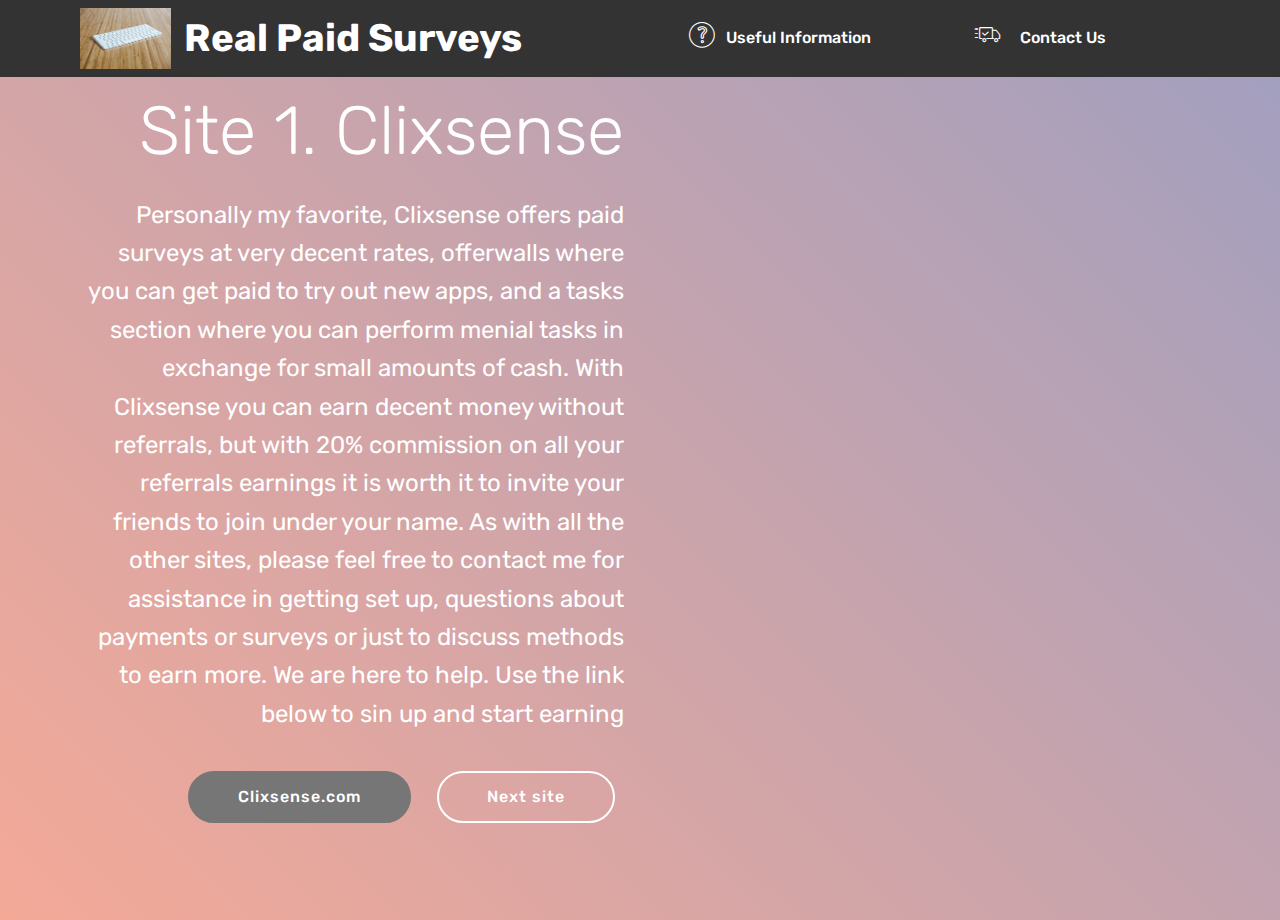
==== page1.html @ d8ac51ca "create github pages" ====
<!DOCTYPE html>
<html>
<head>
  <!-- Site made with Mobirise Website Builder v4.3.5, https://mobirise.com -->
  <meta charset="UTF-8">
  <meta http-equiv="X-UA-Compatible" content="IE=edge">
  <meta name="generator" content="Mobirise v4.3.5, mobirise.com">
  <meta name="viewport" content="width=device-width, initial-scale=1">
  <link rel="shortcut icon" href="assets/images/mbr-1620x1080.jpg" type="image/x-icon">
  <meta name="description" content="Website Builder Description">
  <title>Site1</title>
  <link rel="stylesheet" href="assets/web/assets/mobirise-icons/mobirise-icons.css">
  <link rel="stylesheet" href="assets/tether/tether.min.css">
  <link rel="stylesheet" href="assets/bootstrap/css/bootstrap.min.css">
  <link rel="stylesheet" href="assets/bootstrap/css/bootstrap-grid.min.css">
  <link rel="stylesheet" href="assets/bootstrap/css/bootstrap-reboot.min.css">
  <link rel="stylesheet" href="assets/dropdown/css/style.css">
  <link rel="stylesheet" href="assets/theme/css/style.css">
  <link rel="stylesheet" href="assets/mobirise/css/mbr-additional.css" type="text/css">
  
  
  
</head>
<body>
<section class="menu cid-qz71hU6ojI" once="menu" id="menu1-3" data-rv-view="100">

    

    <nav class="navbar navbar-expand beta-menu navbar-dropdown align-items-center navbar-fixed-top navbar-toggleable-sm">
        <button class="navbar-toggler navbar-toggler-right" type="button" data-toggle="collapse" data-target="#navbarSupportedContent" aria-controls="navbarSupportedContent" aria-expanded="false" aria-label="Toggle navigation">
            <div class="hamburger">
                <span></span>
                <span></span>
                <span></span>
                <span></span>
            </div>
        </button>
        <div class="menu-logo">
            <div class="navbar-brand">
                <span class="navbar-logo">
                    <a href="https://mobirise.com">
                         <img src="assets/images/mbr-1620x1080.jpg" alt="Mobirise" title="" media-simple="true" style="height: 3.8rem;">
                    </a>
                </span>
                <span class="navbar-caption-wrap"><a class="navbar-caption text-white display-2" href="index.html">Real Paid Surveys</a></span>
            </div>
        </div>
        <div class="collapse navbar-collapse" id="navbarSupportedContent">
            <ul class="navbar-nav nav-dropdown nav-right" data-app-modern-menu="true"><li class="nav-item">
                    <a class="nav-link link text-white display-4" href="page5.html"><span class="mbri-question mbr-iconfont mbr-iconfont-btn"></span>Useful Information &nbsp; &nbsp; &nbsp; &nbsp; &nbsp; &nbsp; &nbsp; &nbsp; &nbsp; &nbsp;&nbsp;</a>
                </li><li class="nav-item">
                    <a class="nav-link link text-white display-4" href="mailto:oschmancoin@gmail.com"><span class="mbri-delivery mbr-iconfont mbr-iconfont-btn"></span>
                        &nbsp;Contact Us &nbsp; &nbsp; &nbsp; &nbsp; &nbsp; &nbsp; &nbsp; &nbsp; &nbsp; &nbsp;&nbsp;</a>
                </li></ul>
            
        </div>
    </nav>
</section>

<section class="engine"><a href="https://mobirise.co/f">free bootstrap builder</a></section><section class="header7 cid-qAvU89FDpm" id="header7-4" data-rv-view="102">

    

    

    <div class="container">
        <div class="media-container-row">

            <div class="media-content align-right">
                <h1 class="mbr-section-title mbr-white pb-3 mbr-fonts-style display-1">Site 1. Clixsense</h1>
                <div class="mbr-section-text mbr-white pb-3">
                    <p class="mbr-text mbr-fonts-style display-5">Personally my favorite, Clixsense offers paid surveys at very decent rates, offerwalls where you can get paid to try out new apps, and a tasks section where you can perform menial tasks in exchange for small amounts of cash. With Clixsense you can earn decent money without referrals, but with 20% commission on all your referrals earnings it is worth it to invite your friends to join under your name. As with all the other sites, please feel free to contact me for assistance in getting set up, questions about payments or surveys or just to discuss methods to earn more. We are here to help. Use the link below to sin up and start earning</p>
                </div>
                <div class="mbr-section-btn"><a class="btn btn-md btn-primary display-4" href="https://www.clixsense.com/?9912622" target="_blank">Clixsense.com</a>
                        <a class="btn btn-md btn-white-outline display-4" href="page2.html">Next site</a></div>
            </div>

            <div class="mbr-figure" style="width: 100%;"><iframe class="mbr-embedded-video" src="https://www.youtube.com/embed/hj8izSjGDuo?rel=0&amp;amp;showinfo=0&amp;autoplay=0&amp;loop=0" width="1280" height="720" frameborder="0" allowfullscreen></iframe></div>

        </div>
    </div>
</section>


  <script src="assets/web/assets/jquery/jquery.min.js"></script>
  <script src="assets/popper/popper.min.js"></script>
  <script src="assets/tether/tether.min.js"></script>
  <script src="assets/bootstrap/js/bootstrap.min.js"></script>
  <script src="assets/smooth-scroll/smooth-scroll.js"></script>
  <script src="assets/dropdown/js/script.min.js"></script>
  <script src="assets/touch-swipe/jquery.touch-swipe.min.js"></script>
  <script src="assets/theme/js/script.js"></script>
  
  
</body>
</html>
---- assets/web/assets/mobirise-icons/mobirise-icons.css ----
@font-face {
  font-family: 'MobiriseIcons';
  src:  url('mobirise-icons.eot?spat4u');
  src:  url('mobirise-icons.eot?spat4u#iefix') format('embedded-opentype'),
    url('mobirise-icons.ttf?spat4u') format('truetype'),
    url('mobirise-icons.woff?spat4u') format('woff'),
    url('mobirise-icons.svg?spat4u#MobiriseIcons') format('svg');
  font-weight: normal;
  font-style: normal;
}

[class^="mbri-"], [class*=" mbri-"] {
  /* use !important to prevent issues with browser extensions that change fonts */
  font-family: MobiriseIcons !important;
  speak: none;
  font-style: normal;
  font-weight: normal;
  font-variant: normal;
  text-transform: none;
  line-height: 1;

  /* Better Font Rendering =========== */
  -webkit-font-smoothing: antialiased;
  -moz-osx-font-smoothing: grayscale;
}

.mbri-add-submenu:before {
  content: "\e900";
}
.mbri-alert:before {
  content: "\e901";
}
.mbri-align-center:before {
  content: "\e902";
}
.mbri-align-justify:before {
  content: "\e903";
}
.mbri-align-left:before {
  content: "\e904";
}
.mbri-align-right:before {
  content: "\e905";
}
.mbri-android:before {
  content: "\e906";
}
.mbri-apple:before {
  content: "\e907";
}
.mbri-arrow-down:before {
  content: "\e908";
}
.mbri-arrow-next:before {
  content: "\e909";
}
.mbri-arrow-prev:before {
  content: "\e90a";
}
.mbri-arrow-up:before {
  content: "\e90b";
}
.mbri-bold:before {
  content: "\e90c";
}
.mbri-bookmark:before {
  content: "\e90d";
}
.mbri-bootstrap:before {
  content: "\e90e";
}
.mbri-briefcase:before {
  content: "\e90f";
}
.mbri-browse:before {
  content: "\e910";
}
.mbri-bulleted-list:before {
  content: "\e911";
}
.mbri-calendar:before {
  content: "\e912";
}
.mbri-camera:before {
  content: "\e913";
}
.mbri-cart-add:before {
  content: "\e914";
}
.mbri-cart-full:before {
  content: "\e915";
}
.mbri-cash:before {
  content: "\e916";
}
.mbri-change-style:before {
  content: "\e917";
}
.mbri-chat:before {
  content: "\e918";
}
.mbri-clock:before {
  content: "\e919";
}
.mbri-close:before {
  content: "\e91a";
}
.mbri-cloud:before {
  content: "\e91b";
}
.mbri-code:before {
  content: "\e91c";
}
.mbri-contact-form:before {
  content: "\e91d";
}
.mbri-credit-card:before {
  content: "\e91e";
}
.mbri-cursor-click:before {
  content: "\e91f";
}
.mbri-cust-feedback:before {
  content: "\e920";
}
.mbri-database:before {
  content: "\e921";
}
.mbri-delivery:before {
  content: "\e922";
}
.mbri-desktop:before {
  content: "\e923";
}
.mbri-devices:before {
  content: "\e924";
}
.mbri-down:before {
  content: "\e925";
}
.mbri-download:before {
  content: "\e989";
}
.mbri-drag-n-drop:before {
  content: "\e927";
}
.mbri-drag-n-drop2:before {
  content: "\e928";
}
.mbri-edit:before {
  content: "\e929";
}
.mbri-edit2:before {
  content: "\e92a";
}
.mbri-error:before {
  content: "\e92b";
}
.mbri-extension:before {
  content: "\e92c";
}
.mbri-features:before {
  content: "\e92d";
}
.mbri-file:before {
  content: "\e92e";
}
.mbri-flag:before {
  content: "\e92f";
}
.mbri-folder:before {
  content: "\e930";
}
.mbri-gift:before {
  content: "\e931";
}
.mbri-github:before {
  content: "\e932";
}
.mbri-globe:before {
  content: "\e933";
}
.mbri-globe-2:before {
  content: "\e934";
}
.mbri-growing-chart:before {
  content: "\e935";
}
.mbri-hearth:before {
  content: "\e936";
}
.mbri-help:before {
  content: "\e937";
}
.mbri-home:before {
  content: "\e938";
}
.mbri-hot-cup:before {
  content: "\e939";
}
.mbri-idea:before {
  content: "\e93a";
}
.mbri-image-gallery:before {
  content: "\e93b";
}
.mbri-image-slider:before {
  content: "\e93c";
}
.mbri-info:before {
  content: "\e93d";
}
.mbri-italic:before {
  content: "\e93e";
}
.mbri-key:before {
  content: "\e93f";
}
.mbri-laptop:before {
  content: "\e940";
}
.mbri-layers:before {
  content: "\e941";
}
.mbri-left-right:before {
  content: "\e942";
}
.mbri-left:before {
  content: "\e943";
}
.mbri-letter:before {
  content: "\e944";
}
.mbri-like:before {
  content: "\e945";
}
.mbri-link:before {
  content: "\e946";
}
.mbri-lock:before {
  content: "\e947";
}
.mbri-login:before {
  content: "\e948";
}
.mbri-logout:before {
  content: "\e949";
}
.mbri-magic-stick:before {
  content: "\e94a";
}
.mbri-map-pin:before {
  content: "\e94b";
}
.mbri-menu:before {
  content: "\e94c";
}
.mbri-mobile:before {
  content: "\e94d";
}
.mbri-mobile2:before {
  content: "\e94e";
}
.mbri-mobirise:before {
  content: "\e94f";
}
.mbri-more-horizontal:before {
  content: "\e950";
}
.mbri-more-vertical:before {
  content: "\e951";
}
.mbri-music:before {
  content: "\e952";
}
.mbri-new-file:before {
  content: "\e953";
}
.mbri-numbered-list:before {
  content: "\e954";
}
.mbri-opened-folder:before {
  content: "\e955";
}
.mbri-pages:before {
  content: "\e956";
}
.mbri-paper-plane:before {
  content: "\e957";
}
.mbri-paperclip:before {
  content: "\e958";
}
.mbri-photo:before {
  content: "\e959";
}
.mbri-photos:before {
  content: "\e95a";
}
.mbri-pin:before {
  content: "\e95b";
}
.mbri-play:before {
  content: "\e95c";
}
.mbri-plus:before {
  content: "\e95d";
}
.mbri-preview:before {
  content: "\e95e";
}
.mbri-print:before {
  content: "\e95f";
}
.mbri-protect:before {
  content: "\e960";
}
.mbri-question:before {
  content: "\e961";
}
.mbri-quote-left:before {
  content: "\e962";
}
.mbri-quote-right:before {
  content: "\e963";
}
.mbri-refresh:before {
  content: "\e964";
}
.mbri-responsive:before {
  content: "\e965";
}
.mbri-right:before {
  content: "\e966";
}
.mbri-rocket:before {
  content: "\e967";
}
.mbri-sad-face:before {
  content: "\e968";
}
.mbri-sale:before {
  content: "\e969";
}
.mbri-save:before {
  content: "\e96a";
}
.mbri-search:before {
  content: "\e96b";
}
.mbri-setting:before {
  content: "\e96c";
}
.mbri-setting2:before {
  content: "\e96d";
}
.mbri-setting3:before {
  content: "\e96e";
}
.mbri-share:before {
  content: "\e96f";
}
.mbri-shopping-bag:before {
  content: "\e970";
}
.mbri-shopping-basket:before {
  content: "\e971";
}
.mbri-shopping-cart:before {
  content: "\e972";
}
.mbri-sites:before {
  content: "\e973";
}
.mbri-smile-face:before {
  content: "\e974";
}
.mbri-speed:before {
  content: "\e975";
}
.mbri-star:before {
  content: "\e976";
}
.mbri-success:before {
  content: "\e977";
}
.mbri-sun:before {
  content: "\e978";
}
.mbri-sun2:before {
  content: "\e979";
}
.mbri-tablet:before {
  content: "\e97a";
}
.mbri-tablet-vertical:before {
  content: "\e97b";
}
.mbri-target:before {
  content: "\e97c";
}
.mbri-timer:before {
  content: "\e97d";
}
.mbri-to-ftp:before {
  content: "\e97e";
}
.mbri-to-local-drive:before {
  content: "\e97f";
}
.mbri-touch-swipe:before {
  content: "\e980";
}
.mbri-touch:before {
  content: "\e981";
}
.mbri-trash:before {
  content: "\e982";
}
.mbri-underline:before {
  content: "\e983";
}
.mbri-unlink:before {
  content: "\e984";
}
.mbri-unlock:before {
  content: "\e985";
}
.mbri-up-down:before {
  content: "\e986";
}
.mbri-up:before {
  content: "\e987";
}
.mbri-update:before {
  content: "\e988";
}
.mbri-upload:before {
 content: "\e926"; 
}
.mbri-user:before {
  content: "\e98a";
}
.mbri-user2:before {
  content: "\e98b";
}
.mbri-users:before {
  content: "\e98c";
}
.mbri-video:before {
  content: "\e98d";
}
.mbri-video-play:before {
  content: "\e98e";
}
.mbri-watch:before {
  content: "\e98f";
}
.mbri-website-theme:before {
  content: "\e990";
}
.mbri-wifi:before {
  content: "\e991";
}
.mbri-windows:before {
  content: "\e992";
}
.mbri-zoom-out:before {
  content: "\e993";
}
.mbri-redo:before {
  content: "\e994";
}
.mbri-undo:before {
  content: "\e995";
}
---- assets/dropdown/css/style.css ----
.navbar-dropdown {
  left: 0;
  padding: 0;
  position: absolute;
  right: 0;
  top: 0;
  transition: all 0.45s ease;
  z-index: 1030;
  background: #282828; }
  .navbar-dropdown .navbar-logo {
    margin-right: 0.8rem;
    transition: margin 0.3s ease-in-out;
    vertical-align: middle; }
    .navbar-dropdown .navbar-logo img {
      height: 3.125rem;
      transition: all 0.3s ease-in-out; }
    .navbar-dropdown .navbar-logo.mbr-iconfont {
      font-size: 3.125rem;
      line-height: 3.125rem; }
  .navbar-dropdown .navbar-caption {
    font-weight: 700;
    white-space: normal;
    vertical-align: -4px;
    line-height: 3.125rem !important; }
    .navbar-dropdown .navbar-caption, .navbar-dropdown .navbar-caption:hover {
      color: inherit;
      text-decoration: none; }
  .navbar-dropdown .mbr-iconfont + .navbar-caption {
    vertical-align: -1px; }
  .navbar-dropdown.navbar-fixed-top {
    position: fixed; }
  .navbar-dropdown .navbar-brand span {
    vertical-align: -4px; }
  .navbar-dropdown.bg-color.transparent {
    background: none; }
  .navbar-dropdown.navbar-short .navbar-brand {
    padding: 0.625rem 0; }
    .navbar-dropdown.navbar-short .navbar-brand span {
      vertical-align: -1px; }
  .navbar-dropdown.navbar-short .navbar-caption {
    line-height: 2.375rem !important;
    vertical-align: -2px; }
  .navbar-dropdown.navbar-short .navbar-logo {
    margin-right: 0.5rem; }
    .navbar-dropdown.navbar-short .navbar-logo img {
      height: 2.375rem; }
    .navbar-dropdown.navbar-short .navbar-logo.mbr-iconfont {
      font-size: 2.375rem;
      line-height: 2.375rem; }
  .navbar-dropdown.navbar-short .mbr-table-cell {
    height: 3.625rem; }
  .navbar-dropdown .navbar-close {
    left: 0.6875rem;
    position: fixed;
    top: 0.75rem;
    z-index: 1000; }
  .navbar-dropdown .hamburger-icon {
    content: "";
    display: inline-block;
    vertical-align: middle;
    width: 16px;
    -webkit-box-shadow: 0 -6px 0 1px #282828,0 0 0 1px #282828,0 6px 0 1px #282828;
    -moz-box-shadow: 0 -6px 0 1px #282828,0 0 0 1px #282828,0 6px 0 1px #282828;
    box-shadow: 0 -6px 0 1px #282828,0 0 0 1px #282828,0 6px 0 1px #282828; }

.dropdown-menu .dropdown-toggle[data-toggle="dropdown-submenu"]::after {
  border-bottom: 0.35em solid transparent;
  border-left: 0.35em solid;
  border-right: 0;
  border-top: 0.35em solid transparent;
  margin-left: 0.3rem; }

.dropdown-menu .dropdown-item:focus {
  outline: 0; }

.nav-dropdown {
  font-size: 0.75rem;
  font-weight: 500;
  height: auto !important; }
  .nav-dropdown .nav-btn {
    padding-left: 1rem; }
  .nav-dropdown .link {
    margin: .667em 1.667em;
    font-weight: 500;
    padding: 0;
    transition: color .2s ease-in-out; }
    .nav-dropdown .link.dropdown-toggle {
      margin-right: 2.583em; }
      .nav-dropdown .link.dropdown-toggle::after {
        margin-left: .25rem;
        border-top: 0.35em solid;
        border-right: 0.35em solid transparent;
        border-left: 0.35em solid transparent;
        border-bottom: 0; }
      .nav-dropdown .link.dropdown-toggle[aria-expanded="true"] {
        margin: 0;
        padding: 0.667em 3.263em  0.667em 1.667em; }
  .nav-dropdown .link::after,
  .nav-dropdown .dropdown-item::after {
    color: inherit; }
  .nav-dropdown .btn {
    font-size: 0.75rem;
    font-weight: 700;
    letter-spacing: 0;
    margin-bottom: 0;
    padding-left: 1.25rem;
    padding-right: 1.25rem; }
  .nav-dropdown .dropdown-menu {
    border-radius: 0;
    border: 0;
    left: 0;
    margin: 0;
    padding-bottom: 1.25rem;
    padding-top: 1.25rem;
    position: relative; }
  .nav-dropdown .dropdown-submenu {
    margin-left: 0.125rem;
    top: 0; }
  .nav-dropdown .dropdown-item {
    font-weight: 500;
    line-height: 2;
    padding: 0.3846em 4.615em 0.3846em 1.5385em;
    position: relative;
    transition: color .2s ease-in-out, background-color .2s ease-in-out; }
    .nav-dropdown .dropdown-item::after {
      margin-top: -0.3077em;
      position: absolute;
      right: 1.1538em;
      top: 50%; }
    .nav-dropdown .dropdown-item:focus, .nav-dropdown .dropdown-item:hover {
      background: none; }

@media (max-width: 767px) {
  .nav-dropdown.navbar-toggleable-sm {
    bottom: 0;
    display: none;
    left: 0;
    overflow-x: hidden;
    position: fixed;
    top: 0;
    transform: translateX(-100%);
    -ms-transform: translateX(-100%);
    -webkit-transform: translateX(-100%);
    width: 18.75rem;
    z-index: 999; } }
.nav-dropdown.navbar-toggleable-xl {
  bottom: 0;
  display: none;
  left: 0;
  overflow-x: hidden;
  position: fixed;
  top: 0;
  transform: translateX(-100%);
  -ms-transform: translateX(-100%);
  -webkit-transform: translateX(-100%);
  width: 18.75rem;
  z-index: 999; }

.nav-dropdown-sm {
  display: block !important;
  overflow-x: hidden;
  overflow: auto;
  padding-top: 3.875rem; }
  .nav-dropdown-sm::after {
    content: "";
    display: block;
    height: 3rem;
    width: 100%; }
  .nav-dropdown-sm.collapse.in ~ .navbar-close {
    display: block !important; }
  .nav-dropdown-sm.collapsing, .nav-dropdown-sm.collapse.in {
    transform: translateX(0);
    -ms-transform: translateX(0);
    -webkit-transform: translateX(0);
    transition: all 0.25s ease-out;
    -webkit-transition: all 0.25s ease-out;
    background: #282828; }
  .nav-dropdown-sm.collapsing[aria-expanded="false"] {
    transform: translateX(-100%);
    -ms-transform: translateX(-100%);
    -webkit-transform: translateX(-100%); }
  .nav-dropdown-sm .nav-item {
    display: block;
    margin-left: 0 !important;
    padding-left: 0; }
  .nav-dropdown-sm .link,
  .nav-dropdown-sm .dropdown-item {
    border-top: 1px dotted rgba(255, 255, 255, 0.1);
    font-size: 0.8125rem;
    line-height: 1.6;
    margin: 0 !important;
    padding: 0.875rem 2.4rem 0.875rem 1.5625rem !important;
    position: relative;
    white-space: normal; }
    .nav-dropdown-sm .link:focus, .nav-dropdown-sm .link:hover,
    .nav-dropdown-sm .dropdown-item:focus,
    .nav-dropdown-sm .dropdown-item:hover {
      background: rgba(0, 0, 0, 0.2) !important;
      color: #c0a375; }
  .nav-dropdown-sm .nav-btn {
    position: relative;
    padding: 1.5625rem 1.5625rem 0 1.5625rem; }
    .nav-dropdown-sm .nav-btn::before {
      border-top: 1px dotted rgba(255, 255, 255, 0.1);
      content: "";
      left: 0;
      position: absolute;
      top: 0;
      width: 100%; }
    .nav-dropdown-sm .nav-btn + .nav-btn {
      padding-top: 0.625rem; }
      .nav-dropdown-sm .nav-btn + .nav-btn::before {
        display: none; }
  .nav-dropdown-sm .btn {
    padding: 0.625rem 0; }
  .nav-dropdown-sm .dropdown-toggle[data-toggle="dropdown-submenu"]::after {
    margin-left: .25rem;
    border-top: 0.35em solid;
    border-right: 0.35em solid transparent;
    border-left: 0.35em solid transparent;
    border-bottom: 0; }
  .nav-dropdown-sm .dropdown-toggle[data-toggle="dropdown-submenu"][aria-expanded="true"]::after {
    border-top: 0;
    border-right: 0.35em solid transparent;
    border-left: 0.35em solid transparent;
    border-bottom: 0.35em solid; }
  .nav-dropdown-sm .dropdown-menu {
    margin: 0;
    padding: 0;
    position: relative;
    top: 0;
    left: 0;
    width: 100%;
    border: 0;
    float: none;
    border-radius: 0;
    background: none; }
  .nav-dropdown-sm .dropdown-submenu {
    left: 100%;
    margin-left: 0.125rem;
    margin-top: -1.25rem;
    top: 0; }

.navbar-toggleable-sm .nav-dropdown .dropdown-menu {
  position: absolute; }

.navbar-toggleable-sm .nav-dropdown .dropdown-submenu {
  left: 100%;
  margin-left: 0.125rem;
  margin-top: -1.25rem;
  top: 0; }

.navbar-toggleable-sm.opened .nav-dropdown .dropdown-menu {
  position: relative; }

.navbar-toggleable-sm.opened .nav-dropdown .dropdown-submenu {
  left: 0;
  margin-left: 00rem;
  margin-top: 0rem;
  top: 0; }

.is-builder .nav-dropdown.collapsing {
  transition: none !important; }

/*# sourceMappingURL=style.css.map */
---- assets/theme/css/style.css ----
/*!
 * Mobirise v4 theme (https://mobirise.com/)
 * Copyright 2017 Mobirise
 */
section {
  background-color: #eeeeee; }

section,
.container,
.container-fluid {
  position: relative;
  word-wrap: break-word; }

a.mbr-iconfont:hover {
  text-decoration: none; }

.article .lead p, .article .lead ul, .article .lead ol, .article .lead pre, .article .lead blockquote {
  margin-bottom: 0; }

a {
  font-style: normal;
  font-weight: 400;
  cursor: pointer; }
  a, a:hover {
    text-decoration: none; }

figure {
  margin-bottom: 0; }

body {
  color: #232323; }

h1, h2, h3, h4, h5, h6,
.h1, .h2, .h3, .h4, .h5, .h6,
.display-1, .display-2, .display-3, .display-4 {
  line-height: 1;
  word-break: break-word;
  word-wrap: break-word; }

b, strong {
  font-weight: bold; }

blockquote {
  padding: 10px 0 10px 20px;
  position: relative;
  border-left: 2px solid;
  border-color: #ff3366; }

input:-webkit-autofill, input:-webkit-autofill:hover, input:-webkit-autofill:focus, input:-webkit-autofill:active {
  transition-delay: 9999s;
  transition-property: background-color, color; }

textarea[type="hidden"] {
  display: none; }

body {
  position: relative; }

section {
  background-position: 50% 50%;
  background-repeat: no-repeat;
  background-size: cover; }
  section .mbr-background-video,
  section .mbr-background-video-preview {
    position: absolute;
    bottom: 0;
    left: 0;
    right: 0;
    top: 0; }

.hidden {
  visibility: hidden; }

.mbr-z-index20 {
  z-index: 20; }

/*! Base colors */
.mbr-white {
  color: #ffffff; }

.mbr-black {
  color: #000000; }

.mbr-bg-white {
  background-color: #ffffff; }

.mbr-bg-black {
  background-color: #000000; }

/*! Text-aligns */
.align-left {
  text-align: left; }

.align-center {
  text-align: center; }

.align-right {
  text-align: right; }

@media (max-width: 767px) {
  .align-left, .align-center, .align-right, .mbr-section-btn, .mbr-section-title {
    text-align: center; } }
/*! Font-weight  */
.mbr-light {
  font-weight: 300; }

.mbr-regular {
  font-weight: 400; }

.mbr-semibold {
  font-weight: 500; }

.mbr-bold {
  font-weight: 700; }

/*! Media  */
.media-size-item {
  -webkit-flex: 1 1 auto;
  -moz-flex: 1 1 auto;
  -ms-flex: 1 1 auto;
  -o-flex: 1 1 auto;
  flex: 1 1 auto; }

.media-content {
  -webkit-flex-basis: 100%;
  flex-basis: 100%; }

.media-container-row {
  display: -ms-flexbox;
  display: -webkit-flex;
  display: flex;
  -webkit-flex-direction: row;
  -ms-flex-direction: row;
  flex-direction: row;
  -webkit-flex-wrap: wrap;
  -ms-flex-wrap: wrap;
  flex-wrap: wrap;
  -webkit-justify-content: center;
  -ms-flex-pack: center;
  justify-content: center;
  -webkit-align-content: center;
  -ms-flex-line-pack: center;
  align-content: center;
  -webkit-align-items: start;
  -ms-flex-align: start;
  align-items: start; }
  .media-container-row .media-size-item {
    width: 400px; }

.media-container-column {
  display: -ms-flexbox;
  display: -webkit-flex;
  display: flex;
  -webkit-flex-direction: column;
  -ms-flex-direction: column;
  flex-direction: column;
  -webkit-flex-wrap: wrap;
  -ms-flex-wrap: wrap;
  flex-wrap: wrap;
  -webkit-justify-content: center;
  -ms-flex-pack: center;
  justify-content: center;
  -webkit-align-content: center;
  -ms-flex-line-pack: center;
  align-content: center;
  -webkit-align-items: stretch;
  -ms-flex-align: stretch;
  align-items: stretch; }
  .media-container-column > * {
    width: 100%; }

@media (min-width: 992px) {
  .media-container-row {
    -webkit-flex-wrap: nowrap;
    -ms-flex-wrap: nowrap;
    flex-wrap: nowrap; } }
figure {
  overflow: hidden; }

figure[mbr-media-size] {
  transition: width 0.1s; }

.mbr-figure img, .mbr-figure iframe {
  display: block;
  width: 100%; }

.card {
  background-color: transparent;
  border: none; }

.card-img {
  text-align: center;
  flex-shrink: 0; }

.media {
  max-width: 100%;
  margin: 0 auto; }

.mbr-figure {
  -ms-flex-item-align: center;
  -ms-grid-row-align: center;
  -webkit-align-self: center;
  align-self: center; }

.media-container > div {
  max-width: 100%; }

.mbr-figure img, .card-img img {
  width: 100%; }

@media (max-width: 991px) {
  .media-size-item {
    width: auto !important; }

  .media {
    width: auto; }

  .mbr-figure {
    width: 100% !important; } }
/*! Buttons */
.mbr-section-btn {
  margin-left: -.25rem;
  margin-right: -.25rem;
  font-size: 0; }

nav .mbr-section-btn {
  margin-left: 0rem;
  margin-right: 0rem; }

/*! Btn icon margin */
.btn .mbr-iconfont, .btn.btn-sm .mbr-iconfont {
  cursor: pointer;
  margin-right: 0.5rem; }

.btn.btn-md .mbr-iconfont, .btn.btn-md .mbr-iconfont {
  margin-right: 0.8rem; }

.mbr-regular {
  font-weight: 400; }

.mbr-semibold {
  font-weight: 500; }

.mbr-bold {
  font-weight: 700; }

[type="submit"] {
  -webkit-appearance: none; }

/*! Full-screen */
.mbr-fullscreen .mbr-overlay {
  min-height: 100vh; }

.mbr-fullscreen {
  display: flex;
  display: -webkit-flex;
  display: -moz-flex;
  display: -ms-flex;
  display: -o-flex;
  align-items: center;
  -webkit-align-items: center;
  min-height: 100vh;
  padding-top: 3rem;
  padding-bottom: 3rem; }

/*! Map */
.map {
  height: 25rem;
  position: relative; }
  .map iframe {
    width: 100%;
    height: 100%; }

/* Form */
.form-asterisk {
  font-family: initial;
  position: absolute;
  top: -2px;
  font-weight: normal; }

/*! Scroll to top arrow */
.mbr-arrow-up {
  bottom: 25px;
  right: 90px;
  position: fixed;
  text-align: right;
  z-index: 5000;
  color: #ffffff;
  font-size: 32px;
  transform: rotate(180deg);
  -webkit-transform: rotate(180deg); }

.mbr-arrow-up a {
  background: rgba(0, 0, 0, 0.2);
  border-radius: 3px;
  color: #fff;
  display: inline-block;
  height: 60px;
  width: 60px;
  outline-style: none !important;
  position: relative;
  text-decoration: none;
  transition: all .3s ease-in-out;
  cursor: pointer;
  text-align: center; }
  .mbr-arrow-up a:hover {
    background-color: rgba(0, 0, 0, 0.4); }
  .mbr-arrow-up a i {
    line-height: 60px; }

.mbr-arrow-up-icon {
  display: block;
  color: #fff; }

.mbr-arrow-up-icon::before {
  content: "\203a";
  display: inline-block;
  font-family: serif;
  font-size: 32px;
  line-height: 1;
  font-style: normal;
  position: relative;
  top: 6px;
  left: -4px;
  -webkit-transform: rotate(-90deg);
  transform: rotate(-90deg); }

/*! Arrow Down */
.mbr-arrow {
  position: absolute;
  bottom: 45px;
  left: 50%;
  width: 60px;
  height: 60px;
  cursor: pointer;
  background-color: rgba(80, 80, 80, 0.5);
  border-radius: 50%;
  -webkit-transform: translateX(-50%);
  transform: translateX(-50%); }
  .mbr-arrow > a {
    display: inline-block;
    text-decoration: none;
    outline-style: none;
    -webkit-animation: arrowdown 1.7s ease-in-out infinite;
    animation: arrowdown 1.7s ease-in-out infinite; }
    .mbr-arrow > a > i {
      position: absolute;
      top: -2px;
      left: 15px;
      font-size: 2rem; }

@keyframes arrowdown {
  0% {
    transform: translateY(0px);
    -webkit-transform: translateY(0px); }
  50% {
    transform: translateY(-5px);
    -webkit-transform: translateY(-5px); }
  100% {
    transform: translateY(0px);
    -webkit-transform: translateY(0px); } }
@-webkit-keyframes arrowdown {
  0% {
    transform: translateY(0px);
    -webkit-transform: translateY(0px); }
  50% {
    transform: translateY(-5px);
    -webkit-transform: translateY(-5px); }
  100% {
    transform: translateY(0px);
    -webkit-transform: translateY(0px); } }
@media (max-width: 500px) {
  .mbr-arrow-up {
    left: 50%;
    right: auto;
    transform: translateX(-50%) rotate(180deg);
    -webkit-transform: translateX(-50%) rotate(180deg); } }
/*Gradients animation*/
@keyframes gradient-animation {
  from {
    background-position: 0% 100%;
    animation-timing-function: ease-in-out; }
  to {
    background-position: 100% 0%;
    animation-timing-function: ease-in-out; } }
@-webkit-keyframes gradient-animation {
  from {
    background-position: 0% 100%;
    animation-timing-function: ease-in-out; }
  to {
    background-position: 100% 0%;
    animation-timing-function: ease-in-out; } }
.bg-gradient {
  background-size: 200% 200%;
  animation: gradient-animation 5s infinite alternate;
  -webkit-animation: gradient-animation 5s infinite alternate; }

.menu .navbar-brand {
  display: -webkit-flex; }
  .menu .navbar-brand span {
    display: flex;
    display: -webkit-flex; }
  .menu .navbar-brand .navbar-caption-wrap {
    display: -webkit-flex; }
  .menu .navbar-brand .navbar-logo img {
    display: -webkit-flex; }
@media (min-width: 768px) and (max-width: 991px) {
  .menu .navbar-toggleable-sm .navbar-nav {
    display: -webkit-box;
    display: -webkit-flex;
    display: -ms-flexbox; } }
@media (min-width: 992px) {
  .menu .navbar-nav.nav-dropdown {
    display: -webkit-flex; }
  .menu .navbar-toggleable-sm .navbar-collapse {
    display: -webkit-flex !important; } }

/*# sourceMappingURL=style.css.map */
.engine {
	position: absolute;
	text-indent: -2400px;
	text-align: center;
	padding: 0;
	top: 0;
	left: -2400px;
}
---- assets/mobirise/css/mbr-additional.css ----
@import url(https://fonts.googleapis.com/css?family=Rubik:300,300i,400,400i,500,500i,700,700i,900,900i);





body {
  font-style: normal;
  line-height: 1.5;
}
.mbr-section-title {
  font-style: normal;
  line-height: 1.2;
}
.mbr-section-subtitle {
  line-height: 1.3;
}
.mbr-text {
  font-style: normal;
  line-height: 1.6;
}
.display-1 {
  font-family: 'Rubik', sans-serif;
  font-size: 4.25rem;
}
.display-1 > .mbr-iconfont {
  font-size: 6.8rem;
}
.display-2 {
  font-family: 'Rubik', sans-serif;
  font-size: 2.4rem;
}
.display-2 > .mbr-iconfont {
  font-size: 3.84rem;
}
.display-4 {
  font-family: 'Rubik', sans-serif;
  font-size: 1rem;
}
.display-4 > .mbr-iconfont {
  font-size: 1.6rem;
}
.display-5 {
  font-family: 'Rubik', sans-serif;
  font-size: 1.5rem;
}
.display-5 > .mbr-iconfont {
  font-size: 2.4rem;
}
.display-7 {
  font-family: 'Rubik', sans-serif;
  font-size: 1rem;
}
.display-7 > .mbr-iconfont {
  font-size: 1.6rem;
}
/* ---- Fluid typography for mobile devices ---- */
/* 1.4 - font scale ratio ( bootstrap == 1.42857 ) */
/* 100vw - current viewport width */
/* (48 - 20)  48 == 48rem == 768px, 20 == 20rem == 320px(minimal supported viewport) */
/* 0.65 - min scale variable, may vary */
@media (max-width: 768px) {
  .display-1 {
    font-size: 3.4rem;
    font-size: calc( 2.1374999999999997rem + (4.25 - 2.1374999999999997) * ((100vw - 20rem) / (48 - 20)));
    line-height: calc( 1.4 * (2.1374999999999997rem + (4.25 - 2.1374999999999997) * ((100vw - 20rem) / (48 - 20))));
  }
  .display-2 {
    font-size: 1.92rem;
    font-size: calc( 1.49rem + (2.4 - 1.49) * ((100vw - 20rem) / (48 - 20)));
    line-height: calc( 1.4 * (1.49rem + (2.4 - 1.49) * ((100vw - 20rem) / (48 - 20))));
  }
  .display-4 {
    font-size: 0.8rem;
    font-size: calc( 1rem + (1 - 1) * ((100vw - 20rem) / (48 - 20)));
    line-height: calc( 1.4 * (1rem + (1 - 1) * ((100vw - 20rem) / (48 - 20))));
  }
  .display-5 {
    font-size: 1.2rem;
    font-size: calc( 1.175rem + (1.5 - 1.175) * ((100vw - 20rem) / (48 - 20)));
    line-height: calc( 1.4 * (1.175rem + (1.5 - 1.175) * ((100vw - 20rem) / (48 - 20))));
  }
}
/* Buttons */
.btn {
  font-weight: 500;
  border-width: 2px;
  font-style: normal;
  letter-spacing: 1px;
  margin: .4rem .8rem;
  white-space: normal;
  -webkit-transition: all 0.3s ease-in-out;
  -moz-transition: all 0.3s ease-in-out;
  transition: all 0.3s ease-in-out;
  padding: 1rem 3rem;
  border-radius: 3px;
  display: inline-flex;
  align-items: center;
  justify-content: center;
  word-break: break-word;
}
.btn-sm {
  font-weight: 500;
  letter-spacing: 1px;
  -webkit-transition: all 0.3s ease-in-out;
  -moz-transition: all 0.3s ease-in-out;
  transition: all 0.3s ease-in-out;
  padding: 0.6rem 1.5rem;
  border-radius: 3px;
}
.btn-md {
  font-weight: 500;
  letter-spacing: 1px;
  margin: .4rem .8rem !important;
  -webkit-transition: all 0.3s ease-in-out;
  -moz-transition: all 0.3s ease-in-out;
  transition: all 0.3s ease-in-out;
  padding: 1rem 3rem;
  border-radius: 3px;
}
.btn-lg {
  font-weight: 500;
  letter-spacing: 1px;
  margin: .4rem .8rem !important;
  -webkit-transition: all 0.3s ease-in-out;
  -moz-transition: all 0.3s ease-in-out;
  transition: all 0.3s ease-in-out;
  padding: 1.2rem 3.2rem;
  border-radius: 3px;
}
.bg-primary {
  background-color: #767676 !important;
}
.bg-success {
  background-color: #149dcc !important;
}
.bg-info {
  background-color: #55b4d4 !important;
}
.bg-warning {
  background-color: #073b4c !important;
}
.bg-danger {
  background-color: #e4d295 !important;
}
.btn-primary,
.btn-primary:active {
  background-color: #767676;
  border-color: #767676;
  color: #ffffff;
}
.btn-primary:hover,
.btn-primary:focus,
.btn-primary.focus,
.btn-primary.active {
  color: #ffffff;
  background-color: #505050;
  border-color: #505050;
}
.btn-primary.disabled,
.btn-primary:disabled {
  color: #ffffff !important;
  background-color: #505050 !important;
  border-color: #505050 !important;
}
.btn-secondary,
.btn-secondary:active {
  background-color: #0f7699;
  border-color: #0f7699;
  color: #ffffff;
}
.btn-secondary:hover,
.btn-secondary:focus,
.btn-secondary.focus,
.btn-secondary.active {
  color: #ffffff;
  background-color: #084053;
  border-color: #084053;
}
.btn-secondary.disabled,
.btn-secondary:disabled {
  color: #ffffff !important;
  background-color: #084053 !important;
  border-color: #084053 !important;
}
.btn-info,
.btn-info:active {
  background-color: #55b4d4;
  border-color: #55b4d4;
  color: #ffffff;
}
.btn-info:hover,
.btn-info:focus,
.btn-info.focus,
.btn-info.active {
  color: #ffffff;
  background-color: #2d8fb0;
  border-color: #2d8fb0;
}
.btn-info.disabled,
.btn-info:disabled {
  color: #ffffff !important;
  background-color: #2d8fb0 !important;
  border-color: #2d8fb0 !important;
}
.btn-success,
.btn-success:active {
  background-color: #149dcc;
  border-color: #149dcc;
  color: #ffffff;
}
.btn-success:hover,
.btn-success:focus,
.btn-success.focus,
.btn-success.active {
  color: #ffffff;
  background-color: #0d6786;
  border-color: #0d6786;
}
.btn-success.disabled,
.btn-success:disabled {
  color: #ffffff !important;
  background-color: #0d6786 !important;
  border-color: #0d6786 !important;
}
.btn-warning,
.btn-warning:active {
  background-color: #073b4c;
  border-color: #073b4c;
  color: #ffffff;
}
.btn-warning:hover,
.btn-warning:focus,
.btn-warning.focus,
.btn-warning.active {
  color: #ffffff;
  background-color: #010506;
  border-color: #010506;
}
.btn-warning.disabled,
.btn-warning:disabled {
  color: #ffffff !important;
  background-color: #010506 !important;
  border-color: #010506 !important;
}
.btn-danger,
.btn-danger:active {
  background-color: #e4d295;
  border-color: #e4d295;
  color: #ffffff;
}
.btn-danger:hover,
.btn-danger:focus,
.btn-danger.focus,
.btn-danger.active {
  color: #ffffff;
  background-color: #d4b858;
  border-color: #d4b858;
}
.btn-danger.disabled,
.btn-danger:disabled {
  color: #ffffff !important;
  background-color: #d4b858 !important;
  border-color: #d4b858 !important;
}
.btn-white {
  color: #333333 !important;
}
.btn-white,
.btn-white:active {
  background-color: #ffffff;
  border-color: #ffffff;
  color: #ffffff;
}
.btn-white:hover,
.btn-white:focus,
.btn-white.focus,
.btn-white.active {
  color: #ffffff;
  background-color: #d4d4d4;
  border-color: #d4d4d4;
}
.btn-white.disabled,
.btn-white:disabled {
  color: #ffffff !important;
  background-color: #d4d4d4 !important;
  border-color: #d4d4d4 !important;
}
.btn-black,
.btn-black:active {
  background-color: #333333;
  border-color: #333333;
  color: #ffffff;
}
.btn-black:hover,
.btn-black:focus,
.btn-black.focus,
.btn-black.active {
  color: #ffffff;
  background-color: #0d0d0d;
  border-color: #0d0d0d;
}
.btn-black.disabled,
.btn-black:disabled {
  color: #ffffff !important;
  background-color: #0d0d0d !important;
  border-color: #0d0d0d !important;
}
.btn-primary-outline,
.btn-primary-outline:active {
  background: none;
  border-color: #434343;
  color: #434343;
}
.btn-primary-outline:hover,
.btn-primary-outline:focus,
.btn-primary-outline.focus,
.btn-primary-outline.active {
  color: #ffffff;
  background-color: #767676;
  border-color: #767676;
}
.btn-primary-outline.disabled,
.btn-primary-outline:disabled {
  color: #ffffff !important;
  background-color: #767676 !important;
  border-color: #767676 !important;
}
.btn-secondary-outline,
.btn-secondary-outline:active {
  background: none;
  border-color: #062e3c;
  color: #062e3c;
}
.btn-secondary-outline:hover,
.btn-secondary-outline:focus,
.btn-secondary-outline.focus,
.btn-secondary-outline.active {
  color: #ffffff;
  background-color: #0f7699;
  border-color: #0f7699;
}
.btn-secondary-outline.disabled,
.btn-secondary-outline:disabled {
  color: #ffffff !important;
  background-color: #0f7699 !important;
  border-color: #0f7699 !important;
}
.btn-info-outline,
.btn-info-outline:active {
  background: none;
  border-color: #277e9c;
  color: #277e9c;
}
.btn-info-outline:hover,
.btn-info-outline:focus,
.btn-info-outline.focus,
.btn-info-outline.active {
  color: #ffffff;
  background-color: #55b4d4;
  border-color: #55b4d4;
}
.btn-info-outline.disabled,
.btn-info-outline:disabled {
  color: #ffffff !important;
  background-color: #55b4d4 !important;
  border-color: #55b4d4 !important;
}
.btn-success-outline,
.btn-success-outline:active {
  background: none;
  border-color: #0b566f;
  color: #0b566f;
}
.btn-success-outline:hover,
.btn-success-outline:focus,
.btn-success-outline.focus,
.btn-success-outline.active {
  color: #ffffff;
  background-color: #149dcc;
  border-color: #149dcc;
}
.btn-success-outline.disabled,
.btn-success-outline:disabled {
  color: #ffffff !important;
  background-color: #149dcc !important;
  border-color: #149dcc !important;
}
.btn-warning-outline,
.btn-warning-outline:active {
  background: none;
  border-color: #000000;
  color: #000000;
}
.btn-warning-outline:hover,
.btn-warning-outline:focus,
.btn-warning-outline.focus,
.btn-warning-outline.active {
  color: #ffffff;
  background-color: #073b4c;
  border-color: #073b4c;
}
.btn-warning-outline.disabled,
.btn-warning-outline:disabled {
  color: #ffffff !important;
  background-color: #073b4c !important;
  border-color: #073b4c !important;
}
.btn-danger-outline,
.btn-danger-outline:active {
  background: none;
  border-color: #cfaf44;
  color: #cfaf44;
}
.btn-danger-outline:hover,
.btn-danger-outline:focus,
.btn-danger-outline.focus,
.btn-danger-outline.active {
  color: #ffffff;
  background-color: #e4d295;
  border-color: #e4d295;
}
.btn-danger-outline.disabled,
.btn-danger-outline:disabled {
  color: #ffffff !important;
  background-color: #e4d295 !important;
  border-color: #e4d295 !important;
}
.btn-black-outline,
.btn-black-outline:active {
  background: none;
  border-color: #000000;
  color: #000000;
}
.btn-black-outline:hover,
.btn-black-outline:focus,
.btn-black-outline.focus,
.btn-black-outline.active {
  color: #ffffff;
  background-color: #333333;
  border-color: #333333;
}
.btn-black-outline.disabled,
.btn-black-outline:disabled {
  color: #ffffff !important;
  background-color: #333333 !important;
  border-color: #333333 !important;
}
.btn-white-outline,
.btn-white-outline:active,
.btn-white-outline.active {
  background: none;
  border-color: #ffffff;
  color: #ffffff;
}
.btn-white-outline:hover,
.btn-white-outline:focus,
.btn-white-outline.focus {
  color: #333333;
  background-color: #ffffff;
  border-color: #ffffff;
}
.text-primary {
  color: #767676 !important;
}
.text-secondary {
  color: #0f7699 !important;
}
.text-success {
  color: #149dcc !important;
}
.text-info {
  color: #55b4d4 !important;
}
.text-warning {
  color: #073b4c !important;
}
.text-danger {
  color: #e4d295 !important;
}
.text-white {
  color: #ffffff !important;
}
.text-black {
  color: #000000 !important;
}
a.text-primary:hover,
a.text-primary:focus {
  color: #434343 !important;
}
a.text-secondary:hover,
a.text-secondary:focus {
  color: #062e3c !important;
}
a.text-success:hover,
a.text-success:focus {
  color: #0b566f !important;
}
a.text-info:hover,
a.text-info:focus {
  color: #277e9c !important;
}
a.text-warning:hover,
a.text-warning:focus {
  color: #000000 !important;
}
a.text-danger:hover,
a.text-danger:focus {
  color: #cfaf44 !important;
}
a.text-white:hover,
a.text-white:focus {
  color: #b3b3b3 !important;
}
a.text-black:hover,
a.text-black:focus {
  color: #4d4d4d !important;
}
.alert-success {
  background-color: #70c770;
}
.alert-info {
  background-color: #55b4d4;
}
.alert-warning {
  background-color: #073b4c;
}
.alert-danger {
  background-color: #e4d295;
}
.mbr-section-btn a.btn:not(.btn-form) {
  border-radius: 100px;
}
.mbr-section-btn a.btn:not(.btn-form):hover {
  box-shadow: 0 10px 40px 0 rgba(0, 0, 0, 0.2);
}
.mbr-gallery-filter li a {
  border-radius: 100px !important;
}
.mbr-gallery-filter li.active .btn {
  background-color: #767676;
  border-color: #767676;
  color: #ffffff;
}
.mbr-gallery-filter li.active .btn:focus {
  box-shadow: none;
}
.nav-tabs .nav-link {
  border-radius: 100px !important;
}
.btn-form {
  border-radius: 0;
}
.btn-form:hover {
  cursor: pointer;
}
a,
a:hover {
  color: #767676;
}
.mbr-plan-header.bg-primary .mbr-plan-subtitle,
.mbr-plan-header.bg-primary .mbr-plan-price-desc {
  color: #b6b6b6;
}
.mbr-plan-header.bg-success .mbr-plan-subtitle,
.mbr-plan-header.bg-success .mbr-plan-price-desc {
  color: #b4e6f8;
}
.mbr-plan-header.bg-info .mbr-plan-subtitle,
.mbr-plan-header.bg-info .mbr-plan-price-desc {
  color: #f8fcfd;
}
.mbr-plan-header.bg-warning .mbr-plan-subtitle,
.mbr-plan-header.bg-warning .mbr-plan-price-desc {
  color: #4ac6ee;
}
.mbr-plan-header.bg-danger .mbr-plan-subtitle,
.mbr-plan-header.bg-danger .mbr-plan-price-desc {
  color: #ffffff;
}
/* Scroll to top button*/
.scrollToTop_wraper {
  opacity: 0 !important;
}
/* Others*/
.note-check a[data-value=Rubik] {
  font-style: normal;
}
.mbr-arrow a {
  color: #ffffff;
}
.form-control-label {
  position: relative;
  cursor: pointer;
  margin-bottom: .357em;
  padding: 0;
}
.alert {
  color: #ffffff;
  border-radius: 0;
  border: 0;
  font-size: .875rem;
  line-height: 1.5;
  margin-bottom: 1.875rem;
  padding: 1.25rem;
  position: relative;
}
.alert.alert-form::after {
  background-color: inherit;
  bottom: -7px;
  content: "";
  display: block;
  height: 14px;
  left: 50%;
  margin-left: -7px;
  position: absolute;
  transform: rotate(45deg);
  width: 14px;
}
.form-control {
  background-color: #f5f5f5;
  box-shadow: none;
  color: #565656;
  font-family: 'Rubik', sans-serif;
  font-size: 1rem;
  line-height: 1.43;
  min-height: 3.5em;
  padding: 1.07em .5em;
}
.form-control > .mbr-iconfont {
  font-size: 1.6rem;
}
.form-control,
.form-control:focus {
  border: 1px solid #e8e8e8;
}
.form-active .form-control:invalid {
  border-color: red;
}
.mbr-overlay {
  background-color: #000;
  bottom: 0;
  left: 0;
  opacity: .5;
  position: absolute;
  right: 0;
  top: 0;
  z-index: 0;
}
blockquote {
  font-style: italic;
  padding: 10px 0 10px 20px;
  font-size: 1.09rem;
  position: relative;
  border-color: #767676;
  border-width: 3px;
}
ul,
ol,
pre,
blockquote {
  margin-bottom: 2.3125rem;
}
pre {
  background: #f4f4f4;
  padding: 10px 24px;
  white-space: pre-wrap;
}
.inactive {
  -webkit-user-select: none;
  -moz-user-select: none;
  -ms-user-select: none;
  user-select: none;
  pointer-events: none;
  -webkit-user-drag: none;
  user-drag: none;
}
.mbr-section__comments .row {
  justify-content: center;
}
/* Forms */
.mbr-form .btn {
  margin: .4rem 0;
}
.mbr-form .input-group-btn a.btn {
  border-radius: 100px !important;
}
.mbr-form .input-group-btn a.btn:hover {
  box-shadow: 0 10px 40px 0 rgba(0, 0, 0, 0.2);
}
.mbr-form .input-group-btn button[type="submit"] {
  border-radius: 100px !important;
  padding: 1rem 3rem;
}
.mbr-form .input-group-btn button[type="submit"]:hover {
  box-shadow: 0 10px 40px 0 rgba(0, 0, 0, 0.2);
}
.form2 .form-control {
  border-top-left-radius: 100px;
  border-bottom-left-radius: 100px;
}
.form2 .input-group-btn a.btn {
  border-top-left-radius: 0 !important;
  border-bottom-left-radius: 0 !important;
}
.form2 .input-group-btn button[type="submit"] {
  border-top-left-radius: 0 !important;
  border-bottom-left-radius: 0 !important;
}
.form3 input[type="email"] {
  border-radius: 100px !important;
}
@media (max-width: 349px) {
  .form2 input[type="email"] {
    border-radius: 100px !important;
  }
  .form2 .input-group-btn a.btn {
    border-radius: 100px !important;
  }
  .form2 .input-group-btn button[type="submit"] {
    border-radius: 100px !important;
  }
}
@media (max-width: 767px) {
  .btn {
    font-size: .75rem !important;
  }
  .btn .mbr-iconfont {
    font-size: 1rem !important;
  }
}
/* Social block */
.btn-social {
  font-size: 20px;
  border-radius: 50%;
  padding: 0;
  width: 44px;
  height: 44px;
  line-height: 44px;
  text-align: center;
  position: relative;
  border: 2px solid #c0a375;
  border-color: #767676;
  color: #232323;
  cursor: pointer;
}
.btn-social i {
  top: 0;
  line-height: 44px;
  width: 44px;
}
.btn-social:hover {
  color: #fff;
  background: #767676;
}
.btn-social + .btn {
  margin-left: .1rem;
}
/* Footer */
.mbr-footer-content li::before,
.mbr-footer .mbr-contacts li::before {
  background: #767676;
}
.mbr-footer-content li a:hover,
.mbr-footer .mbr-contacts li a:hover {
  color: #767676;
}
.footer3 input[type="email"],
.footer4 input[type="email"] {
  border-radius: 100px !important;
}
.footer3 .input-group-btn a.btn,
.footer4 .input-group-btn a.btn {
  border-radius: 100px !important;
}
.footer3 .input-group-btn button[type="submit"],
.footer4 .input-group-btn button[type="submit"] {
  border-radius: 100px !important;
}
/* Headers*/
.header13 .form-inline input[type="email"],
.header14 .form-inline input[type="email"] {
  border-radius: 100px;
}
.header13 .form-inline input[type="text"],
.header14 .form-inline input[type="text"] {
  border-radius: 100px;
}
.header13 .form-inline input[type="tel"],
.header14 .form-inline input[type="tel"] {
  border-radius: 100px;
}
.header13 .form-inline a.btn,
.header14 .form-inline a.btn {
  border-radius: 100px;
}
.header13 .form-inline button,
.header14 .form-inline button {
  border-radius: 100px !important;
}
.offset-1 {
  margin-left: 8.33333%;
}
.offset-2 {
  margin-left: 16.66667%;
}
.offset-3 {
  margin-left: 25%;
}
.offset-4 {
  margin-left: 33.33333%;
}
.offset-5 {
  margin-left: 41.66667%;
}
.offset-6 {
  margin-left: 50%;
}
.offset-7 {
  margin-left: 58.33333%;
}
.offset-8 {
  margin-left: 66.66667%;
}
.offset-9 {
  margin-left: 75%;
}
.offset-10 {
  margin-left: 83.33333%;
}
.offset-11 {
  margin-left: 91.66667%;
}
@media (min-width: 576px) {
  .offset-sm-0 {
    margin-left: 0%;
  }
  .offset-sm-1 {
    margin-left: 8.33333%;
  }
  .offset-sm-2 {
    margin-left: 16.66667%;
  }
  .offset-sm-3 {
    margin-left: 25%;
  }
  .offset-sm-4 {
    margin-left: 33.33333%;
  }
  .offset-sm-5 {
    margin-left: 41.66667%;
  }
  .offset-sm-6 {
    margin-left: 50%;
  }
  .offset-sm-7 {
    margin-left: 58.33333%;
  }
  .offset-sm-8 {
    margin-left: 66.66667%;
  }
  .offset-sm-9 {
    margin-left: 75%;
  }
  .offset-sm-10 {
    margin-left: 83.33333%;
  }
  .offset-sm-11 {
    margin-left: 91.66667%;
  }
}
@media (min-width: 768px) {
  .offset-md-0 {
    margin-left: 0%;
  }
  .offset-md-1 {
    margin-left: 8.33333%;
  }
  .offset-md-2 {
    margin-left: 16.66667%;
  }
  .offset-md-3 {
    margin-left: 25%;
  }
  .offset-md-4 {
    margin-left: 33.33333%;
  }
  .offset-md-5 {
    margin-left: 41.66667%;
  }
  .offset-md-6 {
    margin-left: 50%;
  }
  .offset-md-7 {
    margin-left: 58.33333%;
  }
  .offset-md-8 {
    margin-left: 66.66667%;
  }
  .offset-md-9 {
    margin-left: 75%;
  }
  .offset-md-10 {
    margin-left: 83.33333%;
  }
  .offset-md-11 {
    margin-left: 91.66667%;
  }
}
@media (min-width: 992px) {
  .offset-lg-0 {
    margin-left: 0%;
  }
  .offset-lg-1 {
    margin-left: 8.33333%;
  }
  .offset-lg-2 {
    margin-left: 16.66667%;
  }
  .offset-lg-3 {
    margin-left: 25%;
  }
  .offset-lg-4 {
    margin-left: 33.33333%;
  }
  .offset-lg-5 {
    margin-left: 41.66667%;
  }
  .offset-lg-6 {
    margin-left: 50%;
  }
  .offset-lg-7 {
    margin-left: 58.33333%;
  }
  .offset-lg-8 {
    margin-left: 66.66667%;
  }
  .offset-lg-9 {
    margin-left: 75%;
  }
  .offset-lg-10 {
    margin-left: 83.33333%;
  }
  .offset-lg-11 {
    margin-left: 91.66667%;
  }
}
@media (min-width: 1200px) {
  .offset-xl-0 {
    margin-left: 0%;
  }
  .offset-xl-1 {
    margin-left: 8.33333%;
  }
  .offset-xl-2 {
    margin-left: 16.66667%;
  }
  .offset-xl-3 {
    margin-left: 25%;
  }
  .offset-xl-4 {
    margin-left: 33.33333%;
  }
  .offset-xl-5 {
    margin-left: 41.66667%;
  }
  .offset-xl-6 {
    margin-left: 50%;
  }
  .offset-xl-7 {
    margin-left: 58.33333%;
  }
  .offset-xl-8 {
    margin-left: 66.66667%;
  }
  .offset-xl-9 {
    margin-left: 75%;
  }
  .offset-xl-10 {
    margin-left: 83.33333%;
  }
  .offset-xl-11 {
    margin-left: 91.66667%;
  }
}
.navbar-toggler {
  -webkit-align-self: flex-start;
  -ms-flex-item-align: start;
  align-self: flex-start;
  padding: 0.25rem 0.75rem;
  font-size: 1.25rem;
  line-height: 1;
  background: transparent;
  border: 1px solid transparent;
  -webkit-border-radius: 0.25rem;
  border-radius: 0.25rem;
}
.navbar-toggler:focus,
.navbar-toggler:hover {
  text-decoration: none;
}
.navbar-toggler-icon {
  display: inline-block;
  width: 1.5em;
  height: 1.5em;
  vertical-align: middle;
  content: "";
  background: no-repeat center center;
  -webkit-background-size: 100% 100%;
  -o-background-size: 100% 100%;
  background-size: 100% 100%;
}
.navbar-toggler-left {
  position: absolute;
  left: 1rem;
}
.navbar-toggler-right {
  position: absolute;
  right: 1rem;
}
@media (max-width: 575px) {
  .navbar-toggleable .navbar-nav .dropdown-menu {
    position: static;
    float: none;
  }
  .navbar-toggleable > .container {
    padding-right: 0;
    padding-left: 0;
  }
}
@media (min-width: 576px) {
  .navbar-toggleable {
    -webkit-box-orient: horizontal;
    -webkit-box-direction: normal;
    -webkit-flex-direction: row;
    -ms-flex-direction: row;
    flex-direction: row;
    -webkit-flex-wrap: nowrap;
    -ms-flex-wrap: nowrap;
    flex-wrap: nowrap;
    -webkit-box-align: center;
    -webkit-align-items: center;
    -ms-flex-align: center;
    align-items: center;
  }
  .navbar-toggleable .navbar-nav {
    -webkit-box-orient: horizontal;
    -webkit-box-direction: normal;
    -webkit-flex-direction: row;
    -ms-flex-direction: row;
    flex-direction: row;
  }
  .navbar-toggleable .navbar-nav .nav-link {
    padding-right: .5rem;
    padding-left: .5rem;
  }
  .navbar-toggleable > .container {
    display: -webkit-box;
    display: -webkit-flex;
    display: -ms-flexbox;
    display: flex;
    -webkit-flex-wrap: nowrap;
    -ms-flex-wrap: nowrap;
    flex-wrap: nowrap;
    -webkit-box-align: center;
    -webkit-align-items: center;
    -ms-flex-align: center;
    align-items: center;
  }
  .navbar-toggleable .navbar-collapse {
    display: -webkit-box !important;
    display: -webkit-flex !important;
    display: -ms-flexbox !important;
    display: flex !important;
    width: 100%;
  }
  .navbar-toggleable .navbar-toggler {
    display: none;
  }
}
@media (max-width: 767px) {
  .navbar-toggleable-sm .navbar-nav .dropdown-menu {
    position: static;
    float: none;
  }
  .navbar-toggleable-sm > .container {
    padding-right: 0;
    padding-left: 0;
  }
}
@media (min-width: 768px) {
  .navbar-toggleable-sm {
    -webkit-box-orient: horizontal;
    -webkit-box-direction: normal;
    -webkit-flex-direction: row;
    -ms-flex-direction: row;
    flex-direction: row;
    -webkit-flex-wrap: nowrap;
    -ms-flex-wrap: nowrap;
    flex-wrap: nowrap;
    -webkit-box-align: center;
    -webkit-align-items: center;
    -ms-flex-align: center;
    align-items: center;
  }
  .navbar-toggleable-sm .navbar-nav {
    -webkit-box-orient: horizontal;
    -webkit-box-direction: normal;
    -webkit-flex-direction: row;
    -ms-flex-direction: row;
    flex-direction: row;
  }
  .navbar-toggleable-sm .navbar-nav .nav-link {
    padding-right: .5rem;
    padding-left: .5rem;
  }
  .navbar-toggleable-sm > .container {
    display: -webkit-box;
    display: -webkit-flex;
    display: -ms-flexbox;
    display: flex;
    -webkit-flex-wrap: nowrap;
    -ms-flex-wrap: nowrap;
    flex-wrap: nowrap;
    -webkit-box-align: center;
    -webkit-align-items: center;
    -ms-flex-align: center;
    align-items: center;
  }
  .navbar-toggleable-sm .navbar-collapse {
    display: -webkit-box !important;
    display: -webkit-flex !important;
    display: -ms-flexbox !important;
    display: flex !important;
    width: 100%;
  }
  .navbar-toggleable-sm .navbar-toggler {
    display: none;
  }
}
@media (max-width: 991px) {
  .navbar-toggleable-md .navbar-nav .dropdown-menu {
    position: static;
    float: none;
  }
  .navbar-toggleable-md > .container {
    padding-right: 0;
    padding-left: 0;
  }
}
@media (min-width: 992px) {
  .navbar-toggleable-md {
    -webkit-box-orient: horizontal;
    -webkit-box-direction: normal;
    -webkit-flex-direction: row;
    -ms-flex-direction: row;
    flex-direction: row;
    -webkit-flex-wrap: nowrap;
    -ms-flex-wrap: nowrap;
    flex-wrap: nowrap;
    -webkit-box-align: center;
    -webkit-align-items: center;
    -ms-flex-align: center;
    align-items: center;
  }
  .navbar-toggleable-md .navbar-nav {
    -webkit-box-orient: horizontal;
    -webkit-box-direction: normal;
    -webkit-flex-direction: row;
    -ms-flex-direction: row;
    flex-direction: row;
  }
  .navbar-toggleable-md .navbar-nav .nav-link {
    padding-right: .5rem;
    padding-left: .5rem;
  }
  .navbar-toggleable-md > .container {
    display: -webkit-box;
    display: -webkit-flex;
    display: -ms-flexbox;
    display: flex;
    -webkit-flex-wrap: nowrap;
    -ms-flex-wrap: nowrap;
    flex-wrap: nowrap;
    -webkit-box-align: center;
    -webkit-align-items: center;
    -ms-flex-align: center;
    align-items: center;
  }
  .navbar-toggleable-md .navbar-collapse {
    display: -webkit-box !important;
    display: -webkit-flex !important;
    display: -ms-flexbox !important;
    display: flex !important;
    width: 100%;
  }
  .navbar-toggleable-md .navbar-toggler {
    display: none;
  }
}
@media (max-width: 1199px) {
  .navbar-toggleable-lg .navbar-nav .dropdown-menu {
    position: static;
    float: none;
  }
  .navbar-toggleable-lg > .container {
    padding-right: 0;
    padding-left: 0;
  }
}
@media (min-width: 1200px) {
  .navbar-toggleable-lg {
    -webkit-box-orient: horizontal;
    -webkit-box-direction: normal;
    -webkit-flex-direction: row;
    -ms-flex-direction: row;
    flex-direction: row;
    -webkit-flex-wrap: nowrap;
    -ms-flex-wrap: nowrap;
    flex-wrap: nowrap;
    -webkit-box-align: center;
    -webkit-align-items: center;
    -ms-flex-align: center;
    align-items: center;
  }
  .navbar-toggleable-lg .navbar-nav {
    -webkit-box-orient: horizontal;
    -webkit-box-direction: normal;
    -webkit-flex-direction: row;
    -ms-flex-direction: row;
    flex-direction: row;
  }
  .navbar-toggleable-lg .navbar-nav .nav-link {
    padding-right: .5rem;
    padding-left: .5rem;
  }
  .navbar-toggleable-lg > .container {
    display: -webkit-box;
    display: -webkit-flex;
    display: -ms-flexbox;
    display: flex;
    -webkit-flex-wrap: nowrap;
    -ms-flex-wrap: nowrap;
    flex-wrap: nowrap;
    -webkit-box-align: center;
    -webkit-align-items: center;
    -ms-flex-align: center;
    align-items: center;
  }
  .navbar-toggleable-lg .navbar-collapse {
    display: -webkit-box !important;
    display: -webkit-flex !important;
    display: -ms-flexbox !important;
    display: flex !important;
    width: 100%;
  }
  .navbar-toggleable-lg .navbar-toggler {
    display: none;
  }
}
.navbar-toggleable-xl {
  -webkit-box-orient: horizontal;
  -webkit-box-direction: normal;
  -webkit-flex-direction: row;
  -ms-flex-direction: row;
  flex-direction: row;
  -webkit-flex-wrap: nowrap;
  -ms-flex-wrap: nowrap;
  flex-wrap: nowrap;
  -webkit-box-align: center;
  -webkit-align-items: center;
  -ms-flex-align: center;
  align-items: center;
}
.navbar-toggleable-xl .navbar-nav .dropdown-menu {
  position: static;
  float: none;
}
.navbar-toggleable-xl > .container {
  padding-right: 0;
  padding-left: 0;
}
.navbar-toggleable-xl .navbar-nav {
  -webkit-box-orient: horizontal;
  -webkit-box-direction: normal;
  -webkit-flex-direction: row;
  -ms-flex-direction: row;
  flex-direction: row;
}
.navbar-toggleable-xl .navbar-nav .nav-link {
  padding-right: .5rem;
  padding-left: .5rem;
}
.navbar-toggleable-xl > .container {
  display: -webkit-box;
  display: -webkit-flex;
  display: -ms-flexbox;
  display: flex;
  -webkit-flex-wrap: nowrap;
  -ms-flex-wrap: nowrap;
  flex-wrap: nowrap;
  -webkit-box-align: center;
  -webkit-align-items: center;
  -ms-flex-align: center;
  align-items: center;
}
.navbar-toggleable-xl .navbar-collapse {
  display: -webkit-box !important;
  display: -webkit-flex !important;
  display: -ms-flexbox !important;
  display: flex !important;
  width: 100%;
}
.navbar-toggleable-xl .navbar-toggler {
  display: none;
}
.card-img {
  width: auto;
}
.menu .navbar.collapsed:not(.beta-menu) {
  flex-direction: column;
}
.carousel-item.active,
.carousel-item-next,
.carousel-item-prev {
  display: -webkit-box;
  display: -webkit-flex;
  display: -ms-flexbox;
  display: flex;
}
.note-air-layout .dropup .dropdown-menu,
.note-air-layout .navbar-fixed-bottom .dropdown .dropdown-menu {
  bottom: initial !important;
}
html,
body {
  height: auto;
  min-height: 100vh;
}
.cid-qz71hU6ojI .navbar {
  padding: .5rem 0;
  background: #333333;
  transition: none;
  min-height: 77px;
}
.cid-qz71hU6ojI .navbar-dropdown.bg-color.transparent.opened {
  background: #333333;
}
.cid-qz71hU6ojI a {
  font-style: normal;
}
.cid-qz71hU6ojI .nav-item span {
  padding-right: 0.4em;
  line-height: 0.5em;
  vertical-align: text-bottom;
  position: relative;
  top: -0.2em;
  text-decoration: none;
}
.cid-qz71hU6ojI .nav-item a {
  padding: 0.7rem 0 !important;
  margin: 0rem .65rem !important;
}
.cid-qz71hU6ojI .nav-item:focus,
.cid-qz71hU6ojI .nav-link:focus {
  outline: none;
}
.cid-qz71hU6ojI .btn {
  padding: 0.4rem 1.5rem;
  display: inline-flex;
  align-items: center;
}
.cid-qz71hU6ojI .btn .mbr-iconfont {
  font-size: 1.6rem;
}
.cid-qz71hU6ojI .menu-logo {
  margin-right: auto;
}
.cid-qz71hU6ojI .menu-logo .navbar-brand {
  display: flex;
  margin-left: 5rem;
  padding: 0;
  transition: padding .2s;
  min-height: 3.8rem;
  align-items: center;
}
.cid-qz71hU6ojI .menu-logo .navbar-brand .navbar-caption-wrap {
  display: -webkit-flex;
  -webkit-align-items: center;
  align-items: center;
  word-break: break-word;
  min-width: 7rem;
  margin: .3rem 0;
}
.cid-qz71hU6ojI .menu-logo .navbar-brand .navbar-caption-wrap .navbar-caption {
  line-height: 1.2rem !important;
  padding-right: 2rem;
}
.cid-qz71hU6ojI .menu-logo .navbar-brand .navbar-logo {
  font-size: 4rem;
  transition: font-size 0.25s;
}
.cid-qz71hU6ojI .menu-logo .navbar-brand .navbar-logo img {
  display: flex;
}
.cid-qz71hU6ojI .menu-logo .navbar-brand .navbar-logo .mbr-iconfont {
  transition: font-size 0.25s;
}
.cid-qz71hU6ojI .navbar-toggleable-sm .navbar-collapse {
  justify-content: flex-end;
  -webkit-justify-content: flex-end;
  padding-right: 5rem;
  width: auto;
}
.cid-qz71hU6ojI .navbar-toggleable-sm .navbar-collapse .navbar-nav {
  flex-wrap: wrap;
  -webkit-flex-wrap: wrap;
  padding-left: 0;
}
.cid-qz71hU6ojI .navbar-toggleable-sm .navbar-collapse .navbar-nav .nav-item {
  -webkit-align-self: center;
  align-self: center;
}
.cid-qz71hU6ojI .navbar-toggleable-sm .navbar-collapse .navbar-buttons {
  padding-left: 0;
  padding-bottom: 0;
}
.cid-qz71hU6ojI .dropdown .dropdown-menu {
  background: #333333;
  display: none;
  position: absolute;
  min-width: 5rem;
  padding-top: 1.4rem;
  padding-bottom: 1.4rem;
  text-align: left;
}
.cid-qz71hU6ojI .dropdown .dropdown-menu .dropdown-item {
  width: auto;
  padding: 0.235em 1.5385em 0.235em 1.5385em !important;
}
.cid-qz71hU6ojI .dropdown .dropdown-menu .dropdown-item::after {
  right: 0.5rem;
}
.cid-qz71hU6ojI .dropdown .dropdown-menu .dropdown-submenu {
  margin: 0;
}
.cid-qz71hU6ojI .dropdown.open > .dropdown-menu {
  display: block;
}
.cid-qz71hU6ojI .navbar-toggleable-sm.opened:after {
  position: absolute;
  width: 100vw;
  height: 100vh;
  content: '';
  background-color: rgba(0, 0, 0, 0.1);
  left: 0;
  bottom: 0;
  transform: translateY(100%);
  -webkit-transform: translateY(100%);
  z-index: 1000;
}
.cid-qz71hU6ojI .navbar.navbar-short {
  min-height: 60px;
  transition: all .2s;
}
.cid-qz71hU6ojI .navbar.navbar-short .navbar-toggler-right {
  top: 20px;
}
.cid-qz71hU6ojI .navbar.navbar-short .navbar-logo a {
  font-size: 2.5rem !important;
  line-height: 2.5rem;
  transition: font-size 0.25s;
}
.cid-qz71hU6ojI .navbar.navbar-short .navbar-logo a .mbr-iconfont {
  font-size: 2.5rem !important;
}
.cid-qz71hU6ojI .navbar.navbar-short .navbar-logo a img {
  height: 3rem !important;
}
.cid-qz71hU6ojI .navbar.navbar-short .navbar-brand {
  min-height: 3rem;
}
.cid-qz71hU6ojI button.navbar-toggler {
  width: 31px;
  height: 18px;
  cursor: pointer;
  transition: all .2s;
  top: 1.5rem;
  right: 1rem;
}
.cid-qz71hU6ojI button.navbar-toggler:focus {
  outline: none;
}
.cid-qz71hU6ojI button.navbar-toggler .hamburger span {
  position: absolute;
  right: 0;
  width: 30px;
  height: 2px;
  border-right: 5px;
  background-color: #ffffff;
}
.cid-qz71hU6ojI button.navbar-toggler .hamburger span:nth-child(1) {
  top: 0;
  transition: all .2s;
}
.cid-qz71hU6ojI button.navbar-toggler .hamburger span:nth-child(2) {
  top: 8px;
  transition: all .15s;
}
.cid-qz71hU6ojI button.navbar-toggler .hamburger span:nth-child(3) {
  top: 8px;
  transition: all .15s;
}
.cid-qz71hU6ojI button.navbar-toggler .hamburger span:nth-child(4) {
  top: 16px;
  transition: all .2s;
}
.cid-qz71hU6ojI nav.opened .hamburger span:nth-child(1) {
  top: 8px;
  width: 0;
  opacity: 0;
  right: 50%;
  transition: all .2s;
}
.cid-qz71hU6ojI nav.opened .hamburger span:nth-child(2) {
  -webkit-transform: rotate(45deg);
  transform: rotate(45deg);
  transition: all .25s;
}
.cid-qz71hU6ojI nav.opened .hamburger span:nth-child(3) {
  -webkit-transform: rotate(-45deg);
  transform: rotate(-45deg);
  transition: all .25s;
}
.cid-qz71hU6ojI nav.opened .hamburger span:nth-child(4) {
  top: 8px;
  width: 0;
  opacity: 0;
  right: 50%;
  transition: all .2s;
}
.cid-qz71hU6ojI .collapsed.navbar-expand {
  flex-direction: column;
}
.cid-qz71hU6ojI .collapsed .btn {
  display: flex;
}
.cid-qz71hU6ojI .collapsed .navbar-collapse {
  display: none !important;
  padding-right: 0 !important;
}
.cid-qz71hU6ojI .collapsed .navbar-collapse.collapsing,
.cid-qz71hU6ojI .collapsed .navbar-collapse.show {
  display: block !important;
}
.cid-qz71hU6ojI .collapsed .navbar-collapse.collapsing .navbar-nav,
.cid-qz71hU6ojI .collapsed .navbar-collapse.show .navbar-nav {
  display: block;
  text-align: center;
}
.cid-qz71hU6ojI .collapsed .navbar-collapse.collapsing .navbar-nav .nav-item,
.cid-qz71hU6ojI .collapsed .navbar-collapse.show .navbar-nav .nav-item {
  clear: both;
}
.cid-qz71hU6ojI .collapsed .navbar-collapse.collapsing .navbar-nav .nav-item:last-child,
.cid-qz71hU6ojI .collapsed .navbar-collapse.show .navbar-nav .nav-item:last-child {
  margin-bottom: 1rem;
}
.cid-qz71hU6ojI .collapsed .navbar-collapse.collapsing .navbar-buttons,
.cid-qz71hU6ojI .collapsed .navbar-collapse.show .navbar-buttons {
  text-align: center;
}
.cid-qz71hU6ojI .collapsed .navbar-collapse.collapsing .navbar-buttons:last-child,
.cid-qz71hU6ojI .collapsed .navbar-collapse.show .navbar-buttons:last-child {
  margin-bottom: 1rem;
}
.cid-qz71hU6ojI .collapsed button.navbar-toggler {
  display: block;
}
.cid-qz71hU6ojI .collapsed .navbar-brand {
  margin-left: 1rem !important;
}
.cid-qz71hU6ojI .collapsed .navbar-toggleable-sm {
  flex-direction: column;
  -webkit-flex-direction: column;
}
.cid-qz71hU6ojI .collapsed .dropdown .dropdown-menu {
  width: 100%;
  text-align: center;
  position: relative;
  opacity: 0;
  display: block;
  height: 0;
  visibility: hidden;
  padding: 0;
  transition-duration: .5s;
  transition-property: opacity,padding,height;
}
.cid-qz71hU6ojI .collapsed .dropdown.open > .dropdown-menu {
  position: relative;
  opacity: 1;
  height: auto;
  padding: 1.4rem 0;
  visibility: visible;
}
.cid-qz71hU6ojI .collapsed .dropdown .dropdown-submenu {
  left: 0;
  text-align: center;
  width: 100%;
}
.cid-qz71hU6ojI .collapsed .dropdown .dropdown-toggle[data-toggle="dropdown-submenu"]::after {
  margin-top: 0;
  position: inherit;
  right: 0;
  top: 50%;
  display: inline-block;
  width: 0;
  height: 0;
  margin-left: .3em;
  vertical-align: middle;
  content: "";
  border-top: .30em solid;
  border-right: .30em solid transparent;
  border-left: .30em solid transparent;
}
@media (max-width: 991px) {
  .cid-qz71hU6ojI .navbar-expand {
    flex-direction: column;
  }
  .cid-qz71hU6ojI img {
    height: 3.8rem !important;
  }
  .cid-qz71hU6ojI .btn {
    display: flex;
  }
  .cid-qz71hU6ojI button.navbar-toggler {
    display: block;
  }
  .cid-qz71hU6ojI .navbar-brand {
    margin-left: 1rem !important;
  }
  .cid-qz71hU6ojI .navbar-toggleable-sm {
    flex-direction: column;
    -webkit-flex-direction: column;
  }
  .cid-qz71hU6ojI .navbar-collapse {
    display: none !important;
    padding-right: 0 !important;
  }
  .cid-qz71hU6ojI .navbar-collapse.collapsing,
  .cid-qz71hU6ojI .navbar-collapse.show {
    display: block !important;
  }
  .cid-qz71hU6ojI .navbar-collapse.collapsing .navbar-nav,
  .cid-qz71hU6ojI .navbar-collapse.show .navbar-nav {
    display: block;
    text-align: center;
  }
  .cid-qz71hU6ojI .navbar-collapse.collapsing .navbar-nav .nav-item,
  .cid-qz71hU6ojI .navbar-collapse.show .navbar-nav .nav-item {
    clear: both;
  }
  .cid-qz71hU6ojI .navbar-collapse.collapsing .navbar-nav .nav-item:last-child,
  .cid-qz71hU6ojI .navbar-collapse.show .navbar-nav .nav-item:last-child {
    margin-bottom: 1rem;
  }
  .cid-qz71hU6ojI .navbar-collapse.collapsing .navbar-buttons,
  .cid-qz71hU6ojI .navbar-collapse.show .navbar-buttons {
    text-align: center;
  }
  .cid-qz71hU6ojI .navbar-collapse.collapsing .navbar-buttons:last-child,
  .cid-qz71hU6ojI .navbar-collapse.show .navbar-buttons:last-child {
    margin-bottom: 1rem;
  }
  .cid-qz71hU6ojI .dropdown .dropdown-menu {
    width: 100%;
    text-align: center;
    position: relative;
    opacity: 0;
    display: block;
    height: 0;
    visibility: hidden;
    padding: 0;
    transition-duration: .5s;
    transition-property: opacity,padding,height;
  }
  .cid-qz71hU6ojI .dropdown.open > .dropdown-menu {
    position: relative;
    opacity: 1;
    height: auto;
    padding: 1.4rem 0;
    visibility: visible;
  }
  .cid-qz71hU6ojI .dropdown .dropdown-submenu {
    left: 0;
    text-align: center;
    width: 100%;
  }
  .cid-qz71hU6ojI .dropdown .dropdown-toggle[data-toggle="dropdown-submenu"]::after {
    margin-top: 0;
    position: inherit;
    right: 0;
    top: 50%;
    display: inline-block;
    width: 0;
    height: 0;
    margin-left: .3em;
    vertical-align: middle;
    content: "";
    border-top: .30em solid;
    border-right: .30em solid transparent;
    border-left: .30em solid transparent;
  }
}
@media (min-width: 767px) {
  .cid-qz71hU6ojI .menu-logo {
    flex-shrink: 0;
  }
}
.cid-qz71hVeeD8 {
  background-image: url("../../../assets/images/jumbotron.jpg");
}
.cid-qz71hVeeD8 .mbr-text,
.cid-qz71hVeeD8 .mbr-section-btn {
  color: #92e224;
}
.cid-qz71hU6ojI .navbar {
  padding: .5rem 0;
  background: #333333;
  transition: none;
  min-height: 77px;
}
.cid-qz71hU6ojI .navbar-dropdown.bg-color.transparent.opened {
  background: #333333;
}
.cid-qz71hU6ojI a {
  font-style: normal;
}
.cid-qz71hU6ojI .nav-item span {
  padding-right: 0.4em;
  line-height: 0.5em;
  vertical-align: text-bottom;
  position: relative;
  top: -0.2em;
  text-decoration: none;
}
.cid-qz71hU6ojI .nav-item a {
  padding: 0.7rem 0 !important;
  margin: 0rem .65rem !important;
}
.cid-qz71hU6ojI .nav-item:focus,
.cid-qz71hU6ojI .nav-link:focus {
  outline: none;
}
.cid-qz71hU6ojI .btn {
  padding: 0.4rem 1.5rem;
  display: inline-flex;
  align-items: center;
}
.cid-qz71hU6ojI .btn .mbr-iconfont {
  font-size: 1.6rem;
}
.cid-qz71hU6ojI .menu-logo {
  margin-right: auto;
}
.cid-qz71hU6ojI .menu-logo .navbar-brand {
  display: flex;
  margin-left: 5rem;
  padding: 0;
  transition: padding .2s;
  min-height: 3.8rem;
  align-items: center;
}
.cid-qz71hU6ojI .menu-logo .navbar-brand .navbar-caption-wrap {
  display: -webkit-flex;
  -webkit-align-items: center;
  align-items: center;
  word-break: break-word;
  min-width: 7rem;
  margin: .3rem 0;
}
.cid-qz71hU6ojI .menu-logo .navbar-brand .navbar-caption-wrap .navbar-caption {
  line-height: 1.2rem !important;
  padding-right: 2rem;
}
.cid-qz71hU6ojI .menu-logo .navbar-brand .navbar-logo {
  font-size: 4rem;
  transition: font-size 0.25s;
}
.cid-qz71hU6ojI .menu-logo .navbar-brand .navbar-logo img {
  display: flex;
}
.cid-qz71hU6ojI .menu-logo .navbar-brand .navbar-logo .mbr-iconfont {
  transition: font-size 0.25s;
}
.cid-qz71hU6ojI .navbar-toggleable-sm .navbar-collapse {
  justify-content: flex-end;
  -webkit-justify-content: flex-end;
  padding-right: 5rem;
  width: auto;
}
.cid-qz71hU6ojI .navbar-toggleable-sm .navbar-collapse .navbar-nav {
  flex-wrap: wrap;
  -webkit-flex-wrap: wrap;
  padding-left: 0;
}
.cid-qz71hU6ojI .navbar-toggleable-sm .navbar-collapse .navbar-nav .nav-item {
  -webkit-align-self: center;
  align-self: center;
}
.cid-qz71hU6ojI .navbar-toggleable-sm .navbar-collapse .navbar-buttons {
  padding-left: 0;
  padding-bottom: 0;
}
.cid-qz71hU6ojI .dropdown .dropdown-menu {
  background: #333333;
  display: none;
  position: absolute;
  min-width: 5rem;
  padding-top: 1.4rem;
  padding-bottom: 1.4rem;
  text-align: left;
}
.cid-qz71hU6ojI .dropdown .dropdown-menu .dropdown-item {
  width: auto;
  padding: 0.235em 1.5385em 0.235em 1.5385em !important;
}
.cid-qz71hU6ojI .dropdown .dropdown-menu .dropdown-item::after {
  right: 0.5rem;
}
.cid-qz71hU6ojI .dropdown .dropdown-menu .dropdown-submenu {
  margin: 0;
}
.cid-qz71hU6ojI .dropdown.open > .dropdown-menu {
  display: block;
}
.cid-qz71hU6ojI .navbar-toggleable-sm.opened:after {
  position: absolute;
  width: 100vw;
  height: 100vh;
  content: '';
  background-color: rgba(0, 0, 0, 0.1);
  left: 0;
  bottom: 0;
  transform: translateY(100%);
  -webkit-transform: translateY(100%);
  z-index: 1000;
}
.cid-qz71hU6ojI .navbar.navbar-short {
  min-height: 60px;
  transition: all .2s;
}
.cid-qz71hU6ojI .navbar.navbar-short .navbar-toggler-right {
  top: 20px;
}
.cid-qz71hU6ojI .navbar.navbar-short .navbar-logo a {
  font-size: 2.5rem !important;
  line-height: 2.5rem;
  transition: font-size 0.25s;
}
.cid-qz71hU6ojI .navbar.navbar-short .navbar-logo a .mbr-iconfont {
  font-size: 2.5rem !important;
}
.cid-qz71hU6ojI .navbar.navbar-short .navbar-logo a img {
  height: 3rem !important;
}
.cid-qz71hU6ojI .navbar.navbar-short .navbar-brand {
  min-height: 3rem;
}
.cid-qz71hU6ojI button.navbar-toggler {
  width: 31px;
  height: 18px;
  cursor: pointer;
  transition: all .2s;
  top: 1.5rem;
  right: 1rem;
}
.cid-qz71hU6ojI button.navbar-toggler:focus {
  outline: none;
}
.cid-qz71hU6ojI button.navbar-toggler .hamburger span {
  position: absolute;
  right: 0;
  width: 30px;
  height: 2px;
  border-right: 5px;
  background-color: #ffffff;
}
.cid-qz71hU6ojI button.navbar-toggler .hamburger span:nth-child(1) {
  top: 0;
  transition: all .2s;
}
.cid-qz71hU6ojI button.navbar-toggler .hamburger span:nth-child(2) {
  top: 8px;
  transition: all .15s;
}
.cid-qz71hU6ojI button.navbar-toggler .hamburger span:nth-child(3) {
  top: 8px;
  transition: all .15s;
}
.cid-qz71hU6ojI button.navbar-toggler .hamburger span:nth-child(4) {
  top: 16px;
  transition: all .2s;
}
.cid-qz71hU6ojI nav.opened .hamburger span:nth-child(1) {
  top: 8px;
  width: 0;
  opacity: 0;
  right: 50%;
  transition: all .2s;
}
.cid-qz71hU6ojI nav.opened .hamburger span:nth-child(2) {
  -webkit-transform: rotate(45deg);
  transform: rotate(45deg);
  transition: all .25s;
}
.cid-qz71hU6ojI nav.opened .hamburger span:nth-child(3) {
  -webkit-transform: rotate(-45deg);
  transform: rotate(-45deg);
  transition: all .25s;
}
.cid-qz71hU6ojI nav.opened .hamburger span:nth-child(4) {
  top: 8px;
  width: 0;
  opacity: 0;
  right: 50%;
  transition: all .2s;
}
.cid-qz71hU6ojI .collapsed.navbar-expand {
  flex-direction: column;
}
.cid-qz71hU6ojI .collapsed .btn {
  display: flex;
}
.cid-qz71hU6ojI .collapsed .navbar-collapse {
  display: none !important;
  padding-right: 0 !important;
}
.cid-qz71hU6ojI .collapsed .navbar-collapse.collapsing,
.cid-qz71hU6ojI .collapsed .navbar-collapse.show {
  display: block !important;
}
.cid-qz71hU6ojI .collapsed .navbar-collapse.collapsing .navbar-nav,
.cid-qz71hU6ojI .collapsed .navbar-collapse.show .navbar-nav {
  display: block;
  text-align: center;
}
.cid-qz71hU6ojI .collapsed .navbar-collapse.collapsing .navbar-nav .nav-item,
.cid-qz71hU6ojI .collapsed .navbar-collapse.show .navbar-nav .nav-item {
  clear: both;
}
.cid-qz71hU6ojI .collapsed .navbar-collapse.collapsing .navbar-nav .nav-item:last-child,
.cid-qz71hU6ojI .collapsed .navbar-collapse.show .navbar-nav .nav-item:last-child {
  margin-bottom: 1rem;
}
.cid-qz71hU6ojI .collapsed .navbar-collapse.collapsing .navbar-buttons,
.cid-qz71hU6ojI .collapsed .navbar-collapse.show .navbar-buttons {
  text-align: center;
}
.cid-qz71hU6ojI .collapsed .navbar-collapse.collapsing .navbar-buttons:last-child,
.cid-qz71hU6ojI .collapsed .navbar-collapse.show .navbar-buttons:last-child {
  margin-bottom: 1rem;
}
.cid-qz71hU6ojI .collapsed button.navbar-toggler {
  display: block;
}
.cid-qz71hU6ojI .collapsed .navbar-brand {
  margin-left: 1rem !important;
}
.cid-qz71hU6ojI .collapsed .navbar-toggleable-sm {
  flex-direction: column;
  -webkit-flex-direction: column;
}
.cid-qz71hU6ojI .collapsed .dropdown .dropdown-menu {
  width: 100%;
  text-align: center;
  position: relative;
  opacity: 0;
  display: block;
  height: 0;
  visibility: hidden;
  padding: 0;
  transition-duration: .5s;
  transition-property: opacity,padding,height;
}
.cid-qz71hU6ojI .collapsed .dropdown.open > .dropdown-menu {
  position: relative;
  opacity: 1;
  height: auto;
  padding: 1.4rem 0;
  visibility: visible;
}
.cid-qz71hU6ojI .collapsed .dropdown .dropdown-submenu {
  left: 0;
  text-align: center;
  width: 100%;
}
.cid-qz71hU6ojI .collapsed .dropdown .dropdown-toggle[data-toggle="dropdown-submenu"]::after {
  margin-top: 0;
  position: inherit;
  right: 0;
  top: 50%;
  display: inline-block;
  width: 0;
  height: 0;
  margin-left: .3em;
  vertical-align: middle;
  content: "";
  border-top: .30em solid;
  border-right: .30em solid transparent;
  border-left: .30em solid transparent;
}
@media (max-width: 991px) {
  .cid-qz71hU6ojI .navbar-expand {
    flex-direction: column;
  }
  .cid-qz71hU6ojI img {
    height: 3.8rem !important;
  }
  .cid-qz71hU6ojI .btn {
    display: flex;
  }
  .cid-qz71hU6ojI button.navbar-toggler {
    display: block;
  }
  .cid-qz71hU6ojI .navbar-brand {
    margin-left: 1rem !important;
  }
  .cid-qz71hU6ojI .navbar-toggleable-sm {
    flex-direction: column;
    -webkit-flex-direction: column;
  }
  .cid-qz71hU6ojI .navbar-collapse {
    display: none !important;
    padding-right: 0 !important;
  }
  .cid-qz71hU6ojI .navbar-collapse.collapsing,
  .cid-qz71hU6ojI .navbar-collapse.show {
    display: block !important;
  }
  .cid-qz71hU6ojI .navbar-collapse.collapsing .navbar-nav,
  .cid-qz71hU6ojI .navbar-collapse.show .navbar-nav {
    display: block;
    text-align: center;
  }
  .cid-qz71hU6ojI .navbar-collapse.collapsing .navbar-nav .nav-item,
  .cid-qz71hU6ojI .navbar-collapse.show .navbar-nav .nav-item {
    clear: both;
  }
  .cid-qz71hU6ojI .navbar-collapse.collapsing .navbar-nav .nav-item:last-child,
  .cid-qz71hU6ojI .navbar-collapse.show .navbar-nav .nav-item:last-child {
    margin-bottom: 1rem;
  }
  .cid-qz71hU6ojI .navbar-collapse.collapsing .navbar-buttons,
  .cid-qz71hU6ojI .navbar-collapse.show .navbar-buttons {
    text-align: center;
  }
  .cid-qz71hU6ojI .navbar-collapse.collapsing .navbar-buttons:last-child,
  .cid-qz71hU6ojI .navbar-collapse.show .navbar-buttons:last-child {
    margin-bottom: 1rem;
  }
  .cid-qz71hU6ojI .dropdown .dropdown-menu {
    width: 100%;
    text-align: center;
    position: relative;
    opacity: 0;
    display: block;
    height: 0;
    visibility: hidden;
    padding: 0;
    transition-duration: .5s;
    transition-property: opacity,padding,height;
  }
  .cid-qz71hU6ojI .dropdown.open > .dropdown-menu {
    position: relative;
    opacity: 1;
    height: auto;
    padding: 1.4rem 0;
    visibility: visible;
  }
  .cid-qz71hU6ojI .dropdown .dropdown-submenu {
    left: 0;
    text-align: center;
    width: 100%;
  }
  .cid-qz71hU6ojI .dropdown .dropdown-toggle[data-toggle="dropdown-submenu"]::after {
    margin-top: 0;
    position: inherit;
    right: 0;
    top: 50%;
    display: inline-block;
    width: 0;
    height: 0;
    margin-left: .3em;
    vertical-align: middle;
    content: "";
    border-top: .30em solid;
    border-right: .30em solid transparent;
    border-left: .30em solid transparent;
  }
}
@media (min-width: 767px) {
  .cid-qz71hU6ojI .menu-logo {
    flex-shrink: 0;
  }
}
.cid-qAvU89FDpm {
  padding-top: 90px;
  padding-bottom: 90px;
  background: linear-gradient(45deg, #f4a997, #a09fc0);
}
@media (min-width: 992px) {
  .cid-qAvU89FDpm .mbr-figure {
    padding-left: 4rem;
  }
}
@media (max-width: 991px) {
  .cid-qAvU89FDpm .mbr-figure {
    padding-top: 3rem;
  }
}
.cid-qz71hU6ojI .navbar {
  padding: .5rem 0;
  background: #333333;
  transition: none;
  min-height: 77px;
}
.cid-qz71hU6ojI .navbar-dropdown.bg-color.transparent.opened {
  background: #333333;
}
.cid-qz71hU6ojI a {
  font-style: normal;
}
.cid-qz71hU6ojI .nav-item span {
  padding-right: 0.4em;
  line-height: 0.5em;
  vertical-align: text-bottom;
  position: relative;
  top: -0.2em;
  text-decoration: none;
}
.cid-qz71hU6ojI .nav-item a {
  padding: 0.7rem 0 !important;
  margin: 0rem .65rem !important;
}
.cid-qz71hU6ojI .nav-item:focus,
.cid-qz71hU6ojI .nav-link:focus {
  outline: none;
}
.cid-qz71hU6ojI .btn {
  padding: 0.4rem 1.5rem;
  display: inline-flex;
  align-items: center;
}
.cid-qz71hU6ojI .btn .mbr-iconfont {
  font-size: 1.6rem;
}
.cid-qz71hU6ojI .menu-logo {
  margin-right: auto;
}
.cid-qz71hU6ojI .menu-logo .navbar-brand {
  display: flex;
  margin-left: 5rem;
  padding: 0;
  transition: padding .2s;
  min-height: 3.8rem;
  align-items: center;
}
.cid-qz71hU6ojI .menu-logo .navbar-brand .navbar-caption-wrap {
  display: -webkit-flex;
  -webkit-align-items: center;
  align-items: center;
  word-break: break-word;
  min-width: 7rem;
  margin: .3rem 0;
}
.cid-qz71hU6ojI .menu-logo .navbar-brand .navbar-caption-wrap .navbar-caption {
  line-height: 1.2rem !important;
  padding-right: 2rem;
}
.cid-qz71hU6ojI .menu-logo .navbar-brand .navbar-logo {
  font-size: 4rem;
  transition: font-size 0.25s;
}
.cid-qz71hU6ojI .menu-logo .navbar-brand .navbar-logo img {
  display: flex;
}
.cid-qz71hU6ojI .menu-logo .navbar-brand .navbar-logo .mbr-iconfont {
  transition: font-size 0.25s;
}
.cid-qz71hU6ojI .navbar-toggleable-sm .navbar-collapse {
  justify-content: flex-end;
  -webkit-justify-content: flex-end;
  padding-right: 5rem;
  width: auto;
}
.cid-qz71hU6ojI .navbar-toggleable-sm .navbar-collapse .navbar-nav {
  flex-wrap: wrap;
  -webkit-flex-wrap: wrap;
  padding-left: 0;
}
.cid-qz71hU6ojI .navbar-toggleable-sm .navbar-collapse .navbar-nav .nav-item {
  -webkit-align-self: center;
  align-self: center;
}
.cid-qz71hU6ojI .navbar-toggleable-sm .navbar-collapse .navbar-buttons {
  padding-left: 0;
  padding-bottom: 0;
}
.cid-qz71hU6ojI .dropdown .dropdown-menu {
  background: #333333;
  display: none;
  position: absolute;
  min-width: 5rem;
  padding-top: 1.4rem;
  padding-bottom: 1.4rem;
  text-align: left;
}
.cid-qz71hU6ojI .dropdown .dropdown-menu .dropdown-item {
  width: auto;
  padding: 0.235em 1.5385em 0.235em 1.5385em !important;
}
.cid-qz71hU6ojI .dropdown .dropdown-menu .dropdown-item::after {
  right: 0.5rem;
}
.cid-qz71hU6ojI .dropdown .dropdown-menu .dropdown-submenu {
  margin: 0;
}
.cid-qz71hU6ojI .dropdown.open > .dropdown-menu {
  display: block;
}
.cid-qz71hU6ojI .navbar-toggleable-sm.opened:after {
  position: absolute;
  width: 100vw;
  height: 100vh;
  content: '';
  background-color: rgba(0, 0, 0, 0.1);
  left: 0;
  bottom: 0;
  transform: translateY(100%);
  -webkit-transform: translateY(100%);
  z-index: 1000;
}
.cid-qz71hU6ojI .navbar.navbar-short {
  min-height: 60px;
  transition: all .2s;
}
.cid-qz71hU6ojI .navbar.navbar-short .navbar-toggler-right {
  top: 20px;
}
.cid-qz71hU6ojI .navbar.navbar-short .navbar-logo a {
  font-size: 2.5rem !important;
  line-height: 2.5rem;
  transition: font-size 0.25s;
}
.cid-qz71hU6ojI .navbar.navbar-short .navbar-logo a .mbr-iconfont {
  font-size: 2.5rem !important;
}
.cid-qz71hU6ojI .navbar.navbar-short .navbar-logo a img {
  height: 3rem !important;
}
.cid-qz71hU6ojI .navbar.navbar-short .navbar-brand {
  min-height: 3rem;
}
.cid-qz71hU6ojI button.navbar-toggler {
  width: 31px;
  height: 18px;
  cursor: pointer;
  transition: all .2s;
  top: 1.5rem;
  right: 1rem;
}
.cid-qz71hU6ojI button.navbar-toggler:focus {
  outline: none;
}
.cid-qz71hU6ojI button.navbar-toggler .hamburger span {
  position: absolute;
  right: 0;
  width: 30px;
  height: 2px;
  border-right: 5px;
  background-color: #ffffff;
}
.cid-qz71hU6ojI button.navbar-toggler .hamburger span:nth-child(1) {
  top: 0;
  transition: all .2s;
}
.cid-qz71hU6ojI button.navbar-toggler .hamburger span:nth-child(2) {
  top: 8px;
  transition: all .15s;
}
.cid-qz71hU6ojI button.navbar-toggler .hamburger span:nth-child(3) {
  top: 8px;
  transition: all .15s;
}
.cid-qz71hU6ojI button.navbar-toggler .hamburger span:nth-child(4) {
  top: 16px;
  transition: all .2s;
}
.cid-qz71hU6ojI nav.opened .hamburger span:nth-child(1) {
  top: 8px;
  width: 0;
  opacity: 0;
  right: 50%;
  transition: all .2s;
}
.cid-qz71hU6ojI nav.opened .hamburger span:nth-child(2) {
  -webkit-transform: rotate(45deg);
  transform: rotate(45deg);
  transition: all .25s;
}
.cid-qz71hU6ojI nav.opened .hamburger span:nth-child(3) {
  -webkit-transform: rotate(-45deg);
  transform: rotate(-45deg);
  transition: all .25s;
}
.cid-qz71hU6ojI nav.opened .hamburger span:nth-child(4) {
  top: 8px;
  width: 0;
  opacity: 0;
  right: 50%;
  transition: all .2s;
}
.cid-qz71hU6ojI .collapsed.navbar-expand {
  flex-direction: column;
}
.cid-qz71hU6ojI .collapsed .btn {
  display: flex;
}
.cid-qz71hU6ojI .collapsed .navbar-collapse {
  display: none !important;
  padding-right: 0 !important;
}
.cid-qz71hU6ojI .collapsed .navbar-collapse.collapsing,
.cid-qz71hU6ojI .collapsed .navbar-collapse.show {
  display: block !important;
}
.cid-qz71hU6ojI .collapsed .navbar-collapse.collapsing .navbar-nav,
.cid-qz71hU6ojI .collapsed .navbar-collapse.show .navbar-nav {
  display: block;
  text-align: center;
}
.cid-qz71hU6ojI .collapsed .navbar-collapse.collapsing .navbar-nav .nav-item,
.cid-qz71hU6ojI .collapsed .navbar-collapse.show .navbar-nav .nav-item {
  clear: both;
}
.cid-qz71hU6ojI .collapsed .navbar-collapse.collapsing .navbar-nav .nav-item:last-child,
.cid-qz71hU6ojI .collapsed .navbar-collapse.show .navbar-nav .nav-item:last-child {
  margin-bottom: 1rem;
}
.cid-qz71hU6ojI .collapsed .navbar-collapse.collapsing .navbar-buttons,
.cid-qz71hU6ojI .collapsed .navbar-collapse.show .navbar-buttons {
  text-align: center;
}
.cid-qz71hU6ojI .collapsed .navbar-collapse.collapsing .navbar-buttons:last-child,
.cid-qz71hU6ojI .collapsed .navbar-collapse.show .navbar-buttons:last-child {
  margin-bottom: 1rem;
}
.cid-qz71hU6ojI .collapsed button.navbar-toggler {
  display: block;
}
.cid-qz71hU6ojI .collapsed .navbar-brand {
  margin-left: 1rem !important;
}
.cid-qz71hU6ojI .collapsed .navbar-toggleable-sm {
  flex-direction: column;
  -webkit-flex-direction: column;
}
.cid-qz71hU6ojI .collapsed .dropdown .dropdown-menu {
  width: 100%;
  text-align: center;
  position: relative;
  opacity: 0;
  display: block;
  height: 0;
  visibility: hidden;
  padding: 0;
  transition-duration: .5s;
  transition-property: opacity,padding,height;
}
.cid-qz71hU6ojI .collapsed .dropdown.open > .dropdown-menu {
  position: relative;
  opacity: 1;
  height: auto;
  padding: 1.4rem 0;
  visibility: visible;
}
.cid-qz71hU6ojI .collapsed .dropdown .dropdown-submenu {
  left: 0;
  text-align: center;
  width: 100%;
}
.cid-qz71hU6ojI .collapsed .dropdown .dropdown-toggle[data-toggle="dropdown-submenu"]::after {
  margin-top: 0;
  position: inherit;
  right: 0;
  top: 50%;
  display: inline-block;
  width: 0;
  height: 0;
  margin-left: .3em;
  vertical-align: middle;
  content: "";
  border-top: .30em solid;
  border-right: .30em solid transparent;
  border-left: .30em solid transparent;
}
@media (max-width: 991px) {
  .cid-qz71hU6ojI .navbar-expand {
    flex-direction: column;
  }
  .cid-qz71hU6ojI img {
    height: 3.8rem !important;
  }
  .cid-qz71hU6ojI .btn {
    display: flex;
  }
  .cid-qz71hU6ojI button.navbar-toggler {
    display: block;
  }
  .cid-qz71hU6ojI .navbar-brand {
    margin-left: 1rem !important;
  }
  .cid-qz71hU6ojI .navbar-toggleable-sm {
    flex-direction: column;
    -webkit-flex-direction: column;
  }
  .cid-qz71hU6ojI .navbar-collapse {
    display: none !important;
    padding-right: 0 !important;
  }
  .cid-qz71hU6ojI .navbar-collapse.collapsing,
  .cid-qz71hU6ojI .navbar-collapse.show {
    display: block !important;
  }
  .cid-qz71hU6ojI .navbar-collapse.collapsing .navbar-nav,
  .cid-qz71hU6ojI .navbar-collapse.show .navbar-nav {
    display: block;
    text-align: center;
  }
  .cid-qz71hU6ojI .navbar-collapse.collapsing .navbar-nav .nav-item,
  .cid-qz71hU6ojI .navbar-collapse.show .navbar-nav .nav-item {
    clear: both;
  }
  .cid-qz71hU6ojI .navbar-collapse.collapsing .navbar-nav .nav-item:last-child,
  .cid-qz71hU6ojI .navbar-collapse.show .navbar-nav .nav-item:last-child {
    margin-bottom: 1rem;
  }
  .cid-qz71hU6ojI .navbar-collapse.collapsing .navbar-buttons,
  .cid-qz71hU6ojI .navbar-collapse.show .navbar-buttons {
    text-align: center;
  }
  .cid-qz71hU6ojI .navbar-collapse.collapsing .navbar-buttons:last-child,
  .cid-qz71hU6ojI .navbar-collapse.show .navbar-buttons:last-child {
    margin-bottom: 1rem;
  }
  .cid-qz71hU6ojI .dropdown .dropdown-menu {
    width: 100%;
    text-align: center;
    position: relative;
    opacity: 0;
    display: block;
    height: 0;
    visibility: hidden;
    padding: 0;
    transition-duration: .5s;
    transition-property: opacity,padding,height;
  }
  .cid-qz71hU6ojI .dropdown.open > .dropdown-menu {
    position: relative;
    opacity: 1;
    height: auto;
    padding: 1.4rem 0;
    visibility: visible;
  }
  .cid-qz71hU6ojI .dropdown .dropdown-submenu {
    left: 0;
    text-align: center;
    width: 100%;
  }
  .cid-qz71hU6ojI .dropdown .dropdown-toggle[data-toggle="dropdown-submenu"]::after {
    margin-top: 0;
    position: inherit;
    right: 0;
    top: 50%;
    display: inline-block;
    width: 0;
    height: 0;
    margin-left: .3em;
    vertical-align: middle;
    content: "";
    border-top: .30em solid;
    border-right: .30em solid transparent;
    border-left: .30em solid transparent;
  }
}
@media (min-width: 767px) {
  .cid-qz71hU6ojI .menu-logo {
    flex-shrink: 0;
  }
}
.cid-qAvY0aht1A {
  padding-top: 90px;
  padding-bottom: 90px;
  background-image: url("../../../assets/images/background4.jpg");
}
@media (min-width: 992px) {
  .cid-qAvY0aht1A .mbr-figure {
    padding-right: 4rem;
  }
}
@media (max-width: 991px) {
  .cid-qAvY0aht1A .mbr-figure {
    padding-bottom: 3rem;
  }
}
@media (max-width: 767px) {
  .cid-qAvY0aht1A .mbr-text {
    text-align: center;
  }
}
.cid-qz71hU6ojI .navbar {
  padding: .5rem 0;
  background: #333333;
  transition: none;
  min-height: 77px;
}
.cid-qz71hU6ojI .navbar-dropdown.bg-color.transparent.opened {
  background: #333333;
}
.cid-qz71hU6ojI a {
  font-style: normal;
}
.cid-qz71hU6ojI .nav-item span {
  padding-right: 0.4em;
  line-height: 0.5em;
  vertical-align: text-bottom;
  position: relative;
  top: -0.2em;
  text-decoration: none;
}
.cid-qz71hU6ojI .nav-item a {
  padding: 0.7rem 0 !important;
  margin: 0rem .65rem !important;
}
.cid-qz71hU6ojI .nav-item:focus,
.cid-qz71hU6ojI .nav-link:focus {
  outline: none;
}
.cid-qz71hU6ojI .btn {
  padding: 0.4rem 1.5rem;
  display: inline-flex;
  align-items: center;
}
.cid-qz71hU6ojI .btn .mbr-iconfont {
  font-size: 1.6rem;
}
.cid-qz71hU6ojI .menu-logo {
  margin-right: auto;
}
.cid-qz71hU6ojI .menu-logo .navbar-brand {
  display: flex;
  margin-left: 5rem;
  padding: 0;
  transition: padding .2s;
  min-height: 3.8rem;
  align-items: center;
}
.cid-qz71hU6ojI .menu-logo .navbar-brand .navbar-caption-wrap {
  display: -webkit-flex;
  -webkit-align-items: center;
  align-items: center;
  word-break: break-word;
  min-width: 7rem;
  margin: .3rem 0;
}
.cid-qz71hU6ojI .menu-logo .navbar-brand .navbar-caption-wrap .navbar-caption {
  line-height: 1.2rem !important;
  padding-right: 2rem;
}
.cid-qz71hU6ojI .menu-logo .navbar-brand .navbar-logo {
  font-size: 4rem;
  transition: font-size 0.25s;
}
.cid-qz71hU6ojI .menu-logo .navbar-brand .navbar-logo img {
  display: flex;
}
.cid-qz71hU6ojI .menu-logo .navbar-brand .navbar-logo .mbr-iconfont {
  transition: font-size 0.25s;
}
.cid-qz71hU6ojI .navbar-toggleable-sm .navbar-collapse {
  justify-content: flex-end;
  -webkit-justify-content: flex-end;
  padding-right: 5rem;
  width: auto;
}
.cid-qz71hU6ojI .navbar-toggleable-sm .navbar-collapse .navbar-nav {
  flex-wrap: wrap;
  -webkit-flex-wrap: wrap;
  padding-left: 0;
}
.cid-qz71hU6ojI .navbar-toggleable-sm .navbar-collapse .navbar-nav .nav-item {
  -webkit-align-self: center;
  align-self: center;
}
.cid-qz71hU6ojI .navbar-toggleable-sm .navbar-collapse .navbar-buttons {
  padding-left: 0;
  padding-bottom: 0;
}
.cid-qz71hU6ojI .dropdown .dropdown-menu {
  background: #333333;
  display: none;
  position: absolute;
  min-width: 5rem;
  padding-top: 1.4rem;
  padding-bottom: 1.4rem;
  text-align: left;
}
.cid-qz71hU6ojI .dropdown .dropdown-menu .dropdown-item {
  width: auto;
  padding: 0.235em 1.5385em 0.235em 1.5385em !important;
}
.cid-qz71hU6ojI .dropdown .dropdown-menu .dropdown-item::after {
  right: 0.5rem;
}
.cid-qz71hU6ojI .dropdown .dropdown-menu .dropdown-submenu {
  margin: 0;
}
.cid-qz71hU6ojI .dropdown.open > .dropdown-menu {
  display: block;
}
.cid-qz71hU6ojI .navbar-toggleable-sm.opened:after {
  position: absolute;
  width: 100vw;
  height: 100vh;
  content: '';
  background-color: rgba(0, 0, 0, 0.1);
  left: 0;
  bottom: 0;
  transform: translateY(100%);
  -webkit-transform: translateY(100%);
  z-index: 1000;
}
.cid-qz71hU6ojI .navbar.navbar-short {
  min-height: 60px;
  transition: all .2s;
}
.cid-qz71hU6ojI .navbar.navbar-short .navbar-toggler-right {
  top: 20px;
}
.cid-qz71hU6ojI .navbar.navbar-short .navbar-logo a {
  font-size: 2.5rem !important;
  line-height: 2.5rem;
  transition: font-size 0.25s;
}
.cid-qz71hU6ojI .navbar.navbar-short .navbar-logo a .mbr-iconfont {
  font-size: 2.5rem !important;
}
.cid-qz71hU6ojI .navbar.navbar-short .navbar-logo a img {
  height: 3rem !important;
}
.cid-qz71hU6ojI .navbar.navbar-short .navbar-brand {
  min-height: 3rem;
}
.cid-qz71hU6ojI button.navbar-toggler {
  width: 31px;
  height: 18px;
  cursor: pointer;
  transition: all .2s;
  top: 1.5rem;
  right: 1rem;
}
.cid-qz71hU6ojI button.navbar-toggler:focus {
  outline: none;
}
.cid-qz71hU6ojI button.navbar-toggler .hamburger span {
  position: absolute;
  right: 0;
  width: 30px;
  height: 2px;
  border-right: 5px;
  background-color: #ffffff;
}
.cid-qz71hU6ojI button.navbar-toggler .hamburger span:nth-child(1) {
  top: 0;
  transition: all .2s;
}
.cid-qz71hU6ojI button.navbar-toggler .hamburger span:nth-child(2) {
  top: 8px;
  transition: all .15s;
}
.cid-qz71hU6ojI button.navbar-toggler .hamburger span:nth-child(3) {
  top: 8px;
  transition: all .15s;
}
.cid-qz71hU6ojI button.navbar-toggler .hamburger span:nth-child(4) {
  top: 16px;
  transition: all .2s;
}
.cid-qz71hU6ojI nav.opened .hamburger span:nth-child(1) {
  top: 8px;
  width: 0;
  opacity: 0;
  right: 50%;
  transition: all .2s;
}
.cid-qz71hU6ojI nav.opened .hamburger span:nth-child(2) {
  -webkit-transform: rotate(45deg);
  transform: rotate(45deg);
  transition: all .25s;
}
.cid-qz71hU6ojI nav.opened .hamburger span:nth-child(3) {
  -webkit-transform: rotate(-45deg);
  transform: rotate(-45deg);
  transition: all .25s;
}
.cid-qz71hU6ojI nav.opened .hamburger span:nth-child(4) {
  top: 8px;
  width: 0;
  opacity: 0;
  right: 50%;
  transition: all .2s;
}
.cid-qz71hU6ojI .collapsed.navbar-expand {
  flex-direction: column;
}
.cid-qz71hU6ojI .collapsed .btn {
  display: flex;
}
.cid-qz71hU6ojI .collapsed .navbar-collapse {
  display: none !important;
  padding-right: 0 !important;
}
.cid-qz71hU6ojI .collapsed .navbar-collapse.collapsing,
.cid-qz71hU6ojI .collapsed .navbar-collapse.show {
  display: block !important;
}
.cid-qz71hU6ojI .collapsed .navbar-collapse.collapsing .navbar-nav,
.cid-qz71hU6ojI .collapsed .navbar-collapse.show .navbar-nav {
  display: block;
  text-align: center;
}
.cid-qz71hU6ojI .collapsed .navbar-collapse.collapsing .navbar-nav .nav-item,
.cid-qz71hU6ojI .collapsed .navbar-collapse.show .navbar-nav .nav-item {
  clear: both;
}
.cid-qz71hU6ojI .collapsed .navbar-collapse.collapsing .navbar-nav .nav-item:last-child,
.cid-qz71hU6ojI .collapsed .navbar-collapse.show .navbar-nav .nav-item:last-child {
  margin-bottom: 1rem;
}
.cid-qz71hU6ojI .collapsed .navbar-collapse.collapsing .navbar-buttons,
.cid-qz71hU6ojI .collapsed .navbar-collapse.show .navbar-buttons {
  text-align: center;
}
.cid-qz71hU6ojI .collapsed .navbar-collapse.collapsing .navbar-buttons:last-child,
.cid-qz71hU6ojI .collapsed .navbar-collapse.show .navbar-buttons:last-child {
  margin-bottom: 1rem;
}
.cid-qz71hU6ojI .collapsed button.navbar-toggler {
  display: block;
}
.cid-qz71hU6ojI .collapsed .navbar-brand {
  margin-left: 1rem !important;
}
.cid-qz71hU6ojI .collapsed .navbar-toggleable-sm {
  flex-direction: column;
  -webkit-flex-direction: column;
}
.cid-qz71hU6ojI .collapsed .dropdown .dropdown-menu {
  width: 100%;
  text-align: center;
  position: relative;
  opacity: 0;
  display: block;
  height: 0;
  visibility: hidden;
  padding: 0;
  transition-duration: .5s;
  transition-property: opacity,padding,height;
}
.cid-qz71hU6ojI .collapsed .dropdown.open > .dropdown-menu {
  position: relative;
  opacity: 1;
  height: auto;
  padding: 1.4rem 0;
  visibility: visible;
}
.cid-qz71hU6ojI .collapsed .dropdown .dropdown-submenu {
  left: 0;
  text-align: center;
  width: 100%;
}
.cid-qz71hU6ojI .collapsed .dropdown .dropdown-toggle[data-toggle="dropdown-submenu"]::after {
  margin-top: 0;
  position: inherit;
  right: 0;
  top: 50%;
  display: inline-block;
  width: 0;
  height: 0;
  margin-left: .3em;
  vertical-align: middle;
  content: "";
  border-top: .30em solid;
  border-right: .30em solid transparent;
  border-left: .30em solid transparent;
}
@media (max-width: 991px) {
  .cid-qz71hU6ojI .navbar-expand {
    flex-direction: column;
  }
  .cid-qz71hU6ojI img {
    height: 3.8rem !important;
  }
  .cid-qz71hU6ojI .btn {
    display: flex;
  }
  .cid-qz71hU6ojI button.navbar-toggler {
    display: block;
  }
  .cid-qz71hU6ojI .navbar-brand {
    margin-left: 1rem !important;
  }
  .cid-qz71hU6ojI .navbar-toggleable-sm {
    flex-direction: column;
    -webkit-flex-direction: column;
  }
  .cid-qz71hU6ojI .navbar-collapse {
    display: none !important;
    padding-right: 0 !important;
  }
  .cid-qz71hU6ojI .navbar-collapse.collapsing,
  .cid-qz71hU6ojI .navbar-collapse.show {
    display: block !important;
  }
  .cid-qz71hU6ojI .navbar-collapse.collapsing .navbar-nav,
  .cid-qz71hU6ojI .navbar-collapse.show .navbar-nav {
    display: block;
    text-align: center;
  }
  .cid-qz71hU6ojI .navbar-collapse.collapsing .navbar-nav .nav-item,
  .cid-qz71hU6ojI .navbar-collapse.show .navbar-nav .nav-item {
    clear: both;
  }
  .cid-qz71hU6ojI .navbar-collapse.collapsing .navbar-nav .nav-item:last-child,
  .cid-qz71hU6ojI .navbar-collapse.show .navbar-nav .nav-item:last-child {
    margin-bottom: 1rem;
  }
  .cid-qz71hU6ojI .navbar-collapse.collapsing .navbar-buttons,
  .cid-qz71hU6ojI .navbar-collapse.show .navbar-buttons {
    text-align: center;
  }
  .cid-qz71hU6ojI .navbar-collapse.collapsing .navbar-buttons:last-child,
  .cid-qz71hU6ojI .navbar-collapse.show .navbar-buttons:last-child {
    margin-bottom: 1rem;
  }
  .cid-qz71hU6ojI .dropdown .dropdown-menu {
    width: 100%;
    text-align: center;
    position: relative;
    opacity: 0;
    display: block;
    height: 0;
    visibility: hidden;
    padding: 0;
    transition-duration: .5s;
    transition-property: opacity,padding,height;
  }
  .cid-qz71hU6ojI .dropdown.open > .dropdown-menu {
    position: relative;
    opacity: 1;
    height: auto;
    padding: 1.4rem 0;
    visibility: visible;
  }
  .cid-qz71hU6ojI .dropdown .dropdown-submenu {
    left: 0;
    text-align: center;
    width: 100%;
  }
  .cid-qz71hU6ojI .dropdown .dropdown-toggle[data-toggle="dropdown-submenu"]::after {
    margin-top: 0;
    position: inherit;
    right: 0;
    top: 50%;
    display: inline-block;
    width: 0;
    height: 0;
    margin-left: .3em;
    vertical-align: middle;
    content: "";
    border-top: .30em solid;
    border-right: .30em solid transparent;
    border-left: .30em solid transparent;
  }
}
@media (min-width: 767px) {
  .cid-qz71hU6ojI .menu-logo {
    flex-shrink: 0;
  }
}
.cid-qAvZPxtZRe {
  background-image: url("../../../assets/images/background2.jpg");
}
.cid-qAvZPxtZRe .mbr-section-subtitle {
  letter-spacing: .2rem;
}
.cid-qz71hU6ojI .navbar {
  padding: .5rem 0;
  background: #333333;
  transition: none;
  min-height: 77px;
}
.cid-qz71hU6ojI .navbar-dropdown.bg-color.transparent.opened {
  background: #333333;
}
.cid-qz71hU6ojI a {
  font-style: normal;
}
.cid-qz71hU6ojI .nav-item span {
  padding-right: 0.4em;
  line-height: 0.5em;
  vertical-align: text-bottom;
  position: relative;
  top: -0.2em;
  text-decoration: none;
}
.cid-qz71hU6ojI .nav-item a {
  padding: 0.7rem 0 !important;
  margin: 0rem .65rem !important;
}
.cid-qz71hU6ojI .nav-item:focus,
.cid-qz71hU6ojI .nav-link:focus {
  outline: none;
}
.cid-qz71hU6ojI .btn {
  padding: 0.4rem 1.5rem;
  display: inline-flex;
  align-items: center;
}
.cid-qz71hU6ojI .btn .mbr-iconfont {
  font-size: 1.6rem;
}
.cid-qz71hU6ojI .menu-logo {
  margin-right: auto;
}
.cid-qz71hU6ojI .menu-logo .navbar-brand {
  display: flex;
  margin-left: 5rem;
  padding: 0;
  transition: padding .2s;
  min-height: 3.8rem;
  align-items: center;
}
.cid-qz71hU6ojI .menu-logo .navbar-brand .navbar-caption-wrap {
  display: -webkit-flex;
  -webkit-align-items: center;
  align-items: center;
  word-break: break-word;
  min-width: 7rem;
  margin: .3rem 0;
}
.cid-qz71hU6ojI .menu-logo .navbar-brand .navbar-caption-wrap .navbar-caption {
  line-height: 1.2rem !important;
  padding-right: 2rem;
}
.cid-qz71hU6ojI .menu-logo .navbar-brand .navbar-logo {
  font-size: 4rem;
  transition: font-size 0.25s;
}
.cid-qz71hU6ojI .menu-logo .navbar-brand .navbar-logo img {
  display: flex;
}
.cid-qz71hU6ojI .menu-logo .navbar-brand .navbar-logo .mbr-iconfont {
  transition: font-size 0.25s;
}
.cid-qz71hU6ojI .navbar-toggleable-sm .navbar-collapse {
  justify-content: flex-end;
  -webkit-justify-content: flex-end;
  padding-right: 5rem;
  width: auto;
}
.cid-qz71hU6ojI .navbar-toggleable-sm .navbar-collapse .navbar-nav {
  flex-wrap: wrap;
  -webkit-flex-wrap: wrap;
  padding-left: 0;
}
.cid-qz71hU6ojI .navbar-toggleable-sm .navbar-collapse .navbar-nav .nav-item {
  -webkit-align-self: center;
  align-self: center;
}
.cid-qz71hU6ojI .navbar-toggleable-sm .navbar-collapse .navbar-buttons {
  padding-left: 0;
  padding-bottom: 0;
}
.cid-qz71hU6ojI .dropdown .dropdown-menu {
  background: #333333;
  display: none;
  position: absolute;
  min-width: 5rem;
  padding-top: 1.4rem;
  padding-bottom: 1.4rem;
  text-align: left;
}
.cid-qz71hU6ojI .dropdown .dropdown-menu .dropdown-item {
  width: auto;
  padding: 0.235em 1.5385em 0.235em 1.5385em !important;
}
.cid-qz71hU6ojI .dropdown .dropdown-menu .dropdown-item::after {
  right: 0.5rem;
}
.cid-qz71hU6ojI .dropdown .dropdown-menu .dropdown-submenu {
  margin: 0;
}
.cid-qz71hU6ojI .dropdown.open > .dropdown-menu {
  display: block;
}
.cid-qz71hU6ojI .navbar-toggleable-sm.opened:after {
  position: absolute;
  width: 100vw;
  height: 100vh;
  content: '';
  background-color: rgba(0, 0, 0, 0.1);
  left: 0;
  bottom: 0;
  transform: translateY(100%);
  -webkit-transform: translateY(100%);
  z-index: 1000;
}
.cid-qz71hU6ojI .navbar.navbar-short {
  min-height: 60px;
  transition: all .2s;
}
.cid-qz71hU6ojI .navbar.navbar-short .navbar-toggler-right {
  top: 20px;
}
.cid-qz71hU6ojI .navbar.navbar-short .navbar-logo a {
  font-size: 2.5rem !important;
  line-height: 2.5rem;
  transition: font-size 0.25s;
}
.cid-qz71hU6ojI .navbar.navbar-short .navbar-logo a .mbr-iconfont {
  font-size: 2.5rem !important;
}
.cid-qz71hU6ojI .navbar.navbar-short .navbar-logo a img {
  height: 3rem !important;
}
.cid-qz71hU6ojI .navbar.navbar-short .navbar-brand {
  min-height: 3rem;
}
.cid-qz71hU6ojI button.navbar-toggler {
  width: 31px;
  height: 18px;
  cursor: pointer;
  transition: all .2s;
  top: 1.5rem;
  right: 1rem;
}
.cid-qz71hU6ojI button.navbar-toggler:focus {
  outline: none;
}
.cid-qz71hU6ojI button.navbar-toggler .hamburger span {
  position: absolute;
  right: 0;
  width: 30px;
  height: 2px;
  border-right: 5px;
  background-color: #ffffff;
}
.cid-qz71hU6ojI button.navbar-toggler .hamburger span:nth-child(1) {
  top: 0;
  transition: all .2s;
}
.cid-qz71hU6ojI button.navbar-toggler .hamburger span:nth-child(2) {
  top: 8px;
  transition: all .15s;
}
.cid-qz71hU6ojI button.navbar-toggler .hamburger span:nth-child(3) {
  top: 8px;
  transition: all .15s;
}
.cid-qz71hU6ojI button.navbar-toggler .hamburger span:nth-child(4) {
  top: 16px;
  transition: all .2s;
}
.cid-qz71hU6ojI nav.opened .hamburger span:nth-child(1) {
  top: 8px;
  width: 0;
  opacity: 0;
  right: 50%;
  transition: all .2s;
}
.cid-qz71hU6ojI nav.opened .hamburger span:nth-child(2) {
  -webkit-transform: rotate(45deg);
  transform: rotate(45deg);
  transition: all .25s;
}
.cid-qz71hU6ojI nav.opened .hamburger span:nth-child(3) {
  -webkit-transform: rotate(-45deg);
  transform: rotate(-45deg);
  transition: all .25s;
}
.cid-qz71hU6ojI nav.opened .hamburger span:nth-child(4) {
  top: 8px;
  width: 0;
  opacity: 0;
  right: 50%;
  transition: all .2s;
}
.cid-qz71hU6ojI .collapsed.navbar-expand {
  flex-direction: column;
}
.cid-qz71hU6ojI .collapsed .btn {
  display: flex;
}
.cid-qz71hU6ojI .collapsed .navbar-collapse {
  display: none !important;
  padding-right: 0 !important;
}
.cid-qz71hU6ojI .collapsed .navbar-collapse.collapsing,
.cid-qz71hU6ojI .collapsed .navbar-collapse.show {
  display: block !important;
}
.cid-qz71hU6ojI .collapsed .navbar-collapse.collapsing .navbar-nav,
.cid-qz71hU6ojI .collapsed .navbar-collapse.show .navbar-nav {
  display: block;
  text-align: center;
}
.cid-qz71hU6ojI .collapsed .navbar-collapse.collapsing .navbar-nav .nav-item,
.cid-qz71hU6ojI .collapsed .navbar-collapse.show .navbar-nav .nav-item {
  clear: both;
}
.cid-qz71hU6ojI .collapsed .navbar-collapse.collapsing .navbar-nav .nav-item:last-child,
.cid-qz71hU6ojI .collapsed .navbar-collapse.show .navbar-nav .nav-item:last-child {
  margin-bottom: 1rem;
}
.cid-qz71hU6ojI .collapsed .navbar-collapse.collapsing .navbar-buttons,
.cid-qz71hU6ojI .collapsed .navbar-collapse.show .navbar-buttons {
  text-align: center;
}
.cid-qz71hU6ojI .collapsed .navbar-collapse.collapsing .navbar-buttons:last-child,
.cid-qz71hU6ojI .collapsed .navbar-collapse.show .navbar-buttons:last-child {
  margin-bottom: 1rem;
}
.cid-qz71hU6ojI .collapsed button.navbar-toggler {
  display: block;
}
.cid-qz71hU6ojI .collapsed .navbar-brand {
  margin-left: 1rem !important;
}
.cid-qz71hU6ojI .collapsed .navbar-toggleable-sm {
  flex-direction: column;
  -webkit-flex-direction: column;
}
.cid-qz71hU6ojI .collapsed .dropdown .dropdown-menu {
  width: 100%;
  text-align: center;
  position: relative;
  opacity: 0;
  display: block;
  height: 0;
  visibility: hidden;
  padding: 0;
  transition-duration: .5s;
  transition-property: opacity,padding,height;
}
.cid-qz71hU6ojI .collapsed .dropdown.open > .dropdown-menu {
  position: relative;
  opacity: 1;
  height: auto;
  padding: 1.4rem 0;
  visibility: visible;
}
.cid-qz71hU6ojI .collapsed .dropdown .dropdown-submenu {
  left: 0;
  text-align: center;
  width: 100%;
}
.cid-qz71hU6ojI .collapsed .dropdown .dropdown-toggle[data-toggle="dropdown-submenu"]::after {
  margin-top: 0;
  position: inherit;
  right: 0;
  top: 50%;
  display: inline-block;
  width: 0;
  height: 0;
  margin-left: .3em;
  vertical-align: middle;
  content: "";
  border-top: .30em solid;
  border-right: .30em solid transparent;
  border-left: .30em solid transparent;
}
@media (max-width: 991px) {
  .cid-qz71hU6ojI .navbar-expand {
    flex-direction: column;
  }
  .cid-qz71hU6ojI img {
    height: 3.8rem !important;
  }
  .cid-qz71hU6ojI .btn {
    display: flex;
  }
  .cid-qz71hU6ojI button.navbar-toggler {
    display: block;
  }
  .cid-qz71hU6ojI .navbar-brand {
    margin-left: 1rem !important;
  }
  .cid-qz71hU6ojI .navbar-toggleable-sm {
    flex-direction: column;
    -webkit-flex-direction: column;
  }
  .cid-qz71hU6ojI .navbar-collapse {
    display: none !important;
    padding-right: 0 !important;
  }
  .cid-qz71hU6ojI .navbar-collapse.collapsing,
  .cid-qz71hU6ojI .navbar-collapse.show {
    display: block !important;
  }
  .cid-qz71hU6ojI .navbar-collapse.collapsing .navbar-nav,
  .cid-qz71hU6ojI .navbar-collapse.show .navbar-nav {
    display: block;
    text-align: center;
  }
  .cid-qz71hU6ojI .navbar-collapse.collapsing .navbar-nav .nav-item,
  .cid-qz71hU6ojI .navbar-collapse.show .navbar-nav .nav-item {
    clear: both;
  }
  .cid-qz71hU6ojI .navbar-collapse.collapsing .navbar-nav .nav-item:last-child,
  .cid-qz71hU6ojI .navbar-collapse.show .navbar-nav .nav-item:last-child {
    margin-bottom: 1rem;
  }
  .cid-qz71hU6ojI .navbar-collapse.collapsing .navbar-buttons,
  .cid-qz71hU6ojI .navbar-collapse.show .navbar-buttons {
    text-align: center;
  }
  .cid-qz71hU6ojI .navbar-collapse.collapsing .navbar-buttons:last-child,
  .cid-qz71hU6ojI .navbar-collapse.show .navbar-buttons:last-child {
    margin-bottom: 1rem;
  }
  .cid-qz71hU6ojI .dropdown .dropdown-menu {
    width: 100%;
    text-align: center;
    position: relative;
    opacity: 0;
    display: block;
    height: 0;
    visibility: hidden;
    padding: 0;
    transition-duration: .5s;
    transition-property: opacity,padding,height;
  }
  .cid-qz71hU6ojI .dropdown.open > .dropdown-menu {
    position: relative;
    opacity: 1;
    height: auto;
    padding: 1.4rem 0;
    visibility: visible;
  }
  .cid-qz71hU6ojI .dropdown .dropdown-submenu {
    left: 0;
    text-align: center;
    width: 100%;
  }
  .cid-qz71hU6ojI .dropdown .dropdown-toggle[data-toggle="dropdown-submenu"]::after {
    margin-top: 0;
    position: inherit;
    right: 0;
    top: 50%;
    display: inline-block;
    width: 0;
    height: 0;
    margin-left: .3em;
    vertical-align: middle;
    content: "";
    border-top: .30em solid;
    border-right: .30em solid transparent;
    border-left: .30em solid transparent;
  }
}
@media (min-width: 767px) {
  .cid-qz71hU6ojI .menu-logo {
    flex-shrink: 0;
  }
}
.cid-qAw1Iu1myN {
  padding-top: 90px;
  padding-bottom: 90px;
  background-image: url("../../../assets/images/background6.jpg");
}
.cid-qAw1Iu1myN h4 {
  font-weight: 500;
  color: #ffffff;
}
.cid-qAw1Iu1myN p {
  color: #ffffff;
}
.cid-qAw1Iu1myN .card {
  margin-bottom: 2rem;
}
.cid-qAw1Iu1myN .card-img {
  border-radius: 0;
  padding: 2rem 2rem 0 2rem;
  background-color: #149dcc;
}
.cid-qAw1Iu1myN .card-img span {
  font-size: 100px;
  color: #ffffff;
}
.cid-qAw1Iu1myN .card-box {
  padding-bottom: 2rem;
  background-color: #149dcc;
  background: linear-gradient(#149dcc, transparent);
}
.cid-qAw1Iu1myN .card-box .card-title {
  margin: 0;
  padding: 2rem 2rem 0 2rem;
}
.cid-qAw1Iu1myN .card-box .mbr-text {
  margin-bottom: 0;
  padding: 2rem 2rem 0 2rem;
}
.cid-qAw1Iu1myN .card-box .mbr-section-btn {
  padding-top: 1rem;
}
.cid-qAw1Iu1myN .card-box .mbr-section-btn a {
  margin-top: 1rem;
  margin-bottom: 0;
}
.cid-qz71hU6ojI .navbar {
  padding: .5rem 0;
  background: #333333;
  transition: none;
  min-height: 77px;
}
.cid-qz71hU6ojI .navbar-dropdown.bg-color.transparent.opened {
  background: #333333;
}
.cid-qz71hU6ojI a {
  font-style: normal;
}
.cid-qz71hU6ojI .nav-item span {
  padding-right: 0.4em;
  line-height: 0.5em;
  vertical-align: text-bottom;
  position: relative;
  top: -0.2em;
  text-decoration: none;
}
.cid-qz71hU6ojI .nav-item a {
  padding: 0.7rem 0 !important;
  margin: 0rem .65rem !important;
}
.cid-qz71hU6ojI .nav-item:focus,
.cid-qz71hU6ojI .nav-link:focus {
  outline: none;
}
.cid-qz71hU6ojI .btn {
  padding: 0.4rem 1.5rem;
  display: inline-flex;
  align-items: center;
}
.cid-qz71hU6ojI .btn .mbr-iconfont {
  font-size: 1.6rem;
}
.cid-qz71hU6ojI .menu-logo {
  margin-right: auto;
}
.cid-qz71hU6ojI .menu-logo .navbar-brand {
  display: flex;
  margin-left: 5rem;
  padding: 0;
  transition: padding .2s;
  min-height: 3.8rem;
  align-items: center;
}
.cid-qz71hU6ojI .menu-logo .navbar-brand .navbar-caption-wrap {
  display: -webkit-flex;
  -webkit-align-items: center;
  align-items: center;
  word-break: break-word;
  min-width: 7rem;
  margin: .3rem 0;
}
.cid-qz71hU6ojI .menu-logo .navbar-brand .navbar-caption-wrap .navbar-caption {
  line-height: 1.2rem !important;
  padding-right: 2rem;
}
.cid-qz71hU6ojI .menu-logo .navbar-brand .navbar-logo {
  font-size: 4rem;
  transition: font-size 0.25s;
}
.cid-qz71hU6ojI .menu-logo .navbar-brand .navbar-logo img {
  display: flex;
}
.cid-qz71hU6ojI .menu-logo .navbar-brand .navbar-logo .mbr-iconfont {
  transition: font-size 0.25s;
}
.cid-qz71hU6ojI .navbar-toggleable-sm .navbar-collapse {
  justify-content: flex-end;
  -webkit-justify-content: flex-end;
  padding-right: 5rem;
  width: auto;
}
.cid-qz71hU6ojI .navbar-toggleable-sm .navbar-collapse .navbar-nav {
  flex-wrap: wrap;
  -webkit-flex-wrap: wrap;
  padding-left: 0;
}
.cid-qz71hU6ojI .navbar-toggleable-sm .navbar-collapse .navbar-nav .nav-item {
  -webkit-align-self: center;
  align-self: center;
}
.cid-qz71hU6ojI .navbar-toggleable-sm .navbar-collapse .navbar-buttons {
  padding-left: 0;
  padding-bottom: 0;
}
.cid-qz71hU6ojI .dropdown .dropdown-menu {
  background: #333333;
  display: none;
  position: absolute;
  min-width: 5rem;
  padding-top: 1.4rem;
  padding-bottom: 1.4rem;
  text-align: left;
}
.cid-qz71hU6ojI .dropdown .dropdown-menu .dropdown-item {
  width: auto;
  padding: 0.235em 1.5385em 0.235em 1.5385em !important;
}
.cid-qz71hU6ojI .dropdown .dropdown-menu .dropdown-item::after {
  right: 0.5rem;
}
.cid-qz71hU6ojI .dropdown .dropdown-menu .dropdown-submenu {
  margin: 0;
}
.cid-qz71hU6ojI .dropdown.open > .dropdown-menu {
  display: block;
}
.cid-qz71hU6ojI .navbar-toggleable-sm.opened:after {
  position: absolute;
  width: 100vw;
  height: 100vh;
  content: '';
  background-color: rgba(0, 0, 0, 0.1);
  left: 0;
  bottom: 0;
  transform: translateY(100%);
  -webkit-transform: translateY(100%);
  z-index: 1000;
}
.cid-qz71hU6ojI .navbar.navbar-short {
  min-height: 60px;
  transition: all .2s;
}
.cid-qz71hU6ojI .navbar.navbar-short .navbar-toggler-right {
  top: 20px;
}
.cid-qz71hU6ojI .navbar.navbar-short .navbar-logo a {
  font-size: 2.5rem !important;
  line-height: 2.5rem;
  transition: font-size 0.25s;
}
.cid-qz71hU6ojI .navbar.navbar-short .navbar-logo a .mbr-iconfont {
  font-size: 2.5rem !important;
}
.cid-qz71hU6ojI .navbar.navbar-short .navbar-logo a img {
  height: 3rem !important;
}
.cid-qz71hU6ojI .navbar.navbar-short .navbar-brand {
  min-height: 3rem;
}
.cid-qz71hU6ojI button.navbar-toggler {
  width: 31px;
  height: 18px;
  cursor: pointer;
  transition: all .2s;
  top: 1.5rem;
  right: 1rem;
}
.cid-qz71hU6ojI button.navbar-toggler:focus {
  outline: none;
}
.cid-qz71hU6ojI button.navbar-toggler .hamburger span {
  position: absolute;
  right: 0;
  width: 30px;
  height: 2px;
  border-right: 5px;
  background-color: #ffffff;
}
.cid-qz71hU6ojI button.navbar-toggler .hamburger span:nth-child(1) {
  top: 0;
  transition: all .2s;
}
.cid-qz71hU6ojI button.navbar-toggler .hamburger span:nth-child(2) {
  top: 8px;
  transition: all .15s;
}
.cid-qz71hU6ojI button.navbar-toggler .hamburger span:nth-child(3) {
  top: 8px;
  transition: all .15s;
}
.cid-qz71hU6ojI button.navbar-toggler .hamburger span:nth-child(4) {
  top: 16px;
  transition: all .2s;
}
.cid-qz71hU6ojI nav.opened .hamburger span:nth-child(1) {
  top: 8px;
  width: 0;
  opacity: 0;
  right: 50%;
  transition: all .2s;
}
.cid-qz71hU6ojI nav.opened .hamburger span:nth-child(2) {
  -webkit-transform: rotate(45deg);
  transform: rotate(45deg);
  transition: all .25s;
}
.cid-qz71hU6ojI nav.opened .hamburger span:nth-child(3) {
  -webkit-transform: rotate(-45deg);
  transform: rotate(-45deg);
  transition: all .25s;
}
.cid-qz71hU6ojI nav.opened .hamburger span:nth-child(4) {
  top: 8px;
  width: 0;
  opacity: 0;
  right: 50%;
  transition: all .2s;
}
.cid-qz71hU6ojI .collapsed.navbar-expand {
  flex-direction: column;
}
.cid-qz71hU6ojI .collapsed .btn {
  display: flex;
}
.cid-qz71hU6ojI .collapsed .navbar-collapse {
  display: none !important;
  padding-right: 0 !important;
}
.cid-qz71hU6ojI .collapsed .navbar-collapse.collapsing,
.cid-qz71hU6ojI .collapsed .navbar-collapse.show {
  display: block !important;
}
.cid-qz71hU6ojI .collapsed .navbar-collapse.collapsing .navbar-nav,
.cid-qz71hU6ojI .collapsed .navbar-collapse.show .navbar-nav {
  display: block;
  text-align: center;
}
.cid-qz71hU6ojI .collapsed .navbar-collapse.collapsing .navbar-nav .nav-item,
.cid-qz71hU6ojI .collapsed .navbar-collapse.show .navbar-nav .nav-item {
  clear: both;
}
.cid-qz71hU6ojI .collapsed .navbar-collapse.collapsing .navbar-nav .nav-item:last-child,
.cid-qz71hU6ojI .collapsed .navbar-collapse.show .navbar-nav .nav-item:last-child {
  margin-bottom: 1rem;
}
.cid-qz71hU6ojI .collapsed .navbar-collapse.collapsing .navbar-buttons,
.cid-qz71hU6ojI .collapsed .navbar-collapse.show .navbar-buttons {
  text-align: center;
}
.cid-qz71hU6ojI .collapsed .navbar-collapse.collapsing .navbar-buttons:last-child,
.cid-qz71hU6ojI .collapsed .navbar-collapse.show .navbar-buttons:last-child {
  margin-bottom: 1rem;
}
.cid-qz71hU6ojI .collapsed button.navbar-toggler {
  display: block;
}
.cid-qz71hU6ojI .collapsed .navbar-brand {
  margin-left: 1rem !important;
}
.cid-qz71hU6ojI .collapsed .navbar-toggleable-sm {
  flex-direction: column;
  -webkit-flex-direction: column;
}
.cid-qz71hU6ojI .collapsed .dropdown .dropdown-menu {
  width: 100%;
  text-align: center;
  position: relative;
  opacity: 0;
  display: block;
  height: 0;
  visibility: hidden;
  padding: 0;
  transition-duration: .5s;
  transition-property: opacity,padding,height;
}
.cid-qz71hU6ojI .collapsed .dropdown.open > .dropdown-menu {
  position: relative;
  opacity: 1;
  height: auto;
  padding: 1.4rem 0;
  visibility: visible;
}
.cid-qz71hU6ojI .collapsed .dropdown .dropdown-submenu {
  left: 0;
  text-align: center;
  width: 100%;
}
.cid-qz71hU6ojI .collapsed .dropdown .dropdown-toggle[data-toggle="dropdown-submenu"]::after {
  margin-top: 0;
  position: inherit;
  right: 0;
  top: 50%;
  display: inline-block;
  width: 0;
  height: 0;
  margin-left: .3em;
  vertical-align: middle;
  content: "";
  border-top: .30em solid;
  border-right: .30em solid transparent;
  border-left: .30em solid transparent;
}
@media (max-width: 991px) {
  .cid-qz71hU6ojI .navbar-expand {
    flex-direction: column;
  }
  .cid-qz71hU6ojI img {
    height: 3.8rem !important;
  }
  .cid-qz71hU6ojI .btn {
    display: flex;
  }
  .cid-qz71hU6ojI button.navbar-toggler {
    display: block;
  }
  .cid-qz71hU6ojI .navbar-brand {
    margin-left: 1rem !important;
  }
  .cid-qz71hU6ojI .navbar-toggleable-sm {
    flex-direction: column;
    -webkit-flex-direction: column;
  }
  .cid-qz71hU6ojI .navbar-collapse {
    display: none !important;
    padding-right: 0 !important;
  }
  .cid-qz71hU6ojI .navbar-collapse.collapsing,
  .cid-qz71hU6ojI .navbar-collapse.show {
    display: block !important;
  }
  .cid-qz71hU6ojI .navbar-collapse.collapsing .navbar-nav,
  .cid-qz71hU6ojI .navbar-collapse.show .navbar-nav {
    display: block;
    text-align: center;
  }
  .cid-qz71hU6ojI .navbar-collapse.collapsing .navbar-nav .nav-item,
  .cid-qz71hU6ojI .navbar-collapse.show .navbar-nav .nav-item {
    clear: both;
  }
  .cid-qz71hU6ojI .navbar-collapse.collapsing .navbar-nav .nav-item:last-child,
  .cid-qz71hU6ojI .navbar-collapse.show .navbar-nav .nav-item:last-child {
    margin-bottom: 1rem;
  }
  .cid-qz71hU6ojI .navbar-collapse.collapsing .navbar-buttons,
  .cid-qz71hU6ojI .navbar-collapse.show .navbar-buttons {
    text-align: center;
  }
  .cid-qz71hU6ojI .navbar-collapse.collapsing .navbar-buttons:last-child,
  .cid-qz71hU6ojI .navbar-collapse.show .navbar-buttons:last-child {
    margin-bottom: 1rem;
  }
  .cid-qz71hU6ojI .dropdown .dropdown-menu {
    width: 100%;
    text-align: center;
    position: relative;
    opacity: 0;
    display: block;
    height: 0;
    visibility: hidden;
    padding: 0;
    transition-duration: .5s;
    transition-property: opacity,padding,height;
  }
  .cid-qz71hU6ojI .dropdown.open > .dropdown-menu {
    position: relative;
    opacity: 1;
    height: auto;
    padding: 1.4rem 0;
    visibility: visible;
  }
  .cid-qz71hU6ojI .dropdown .dropdown-submenu {
    left: 0;
    text-align: center;
    width: 100%;
  }
  .cid-qz71hU6ojI .dropdown .dropdown-toggle[data-toggle="dropdown-submenu"]::after {
    margin-top: 0;
    position: inherit;
    right: 0;
    top: 50%;
    display: inline-block;
    width: 0;
    height: 0;
    margin-left: .3em;
    vertical-align: middle;
    content: "";
    border-top: .30em solid;
    border-right: .30em solid transparent;
    border-left: .30em solid transparent;
  }
}
@media (min-width: 767px) {
  .cid-qz71hU6ojI .menu-logo {
    flex-shrink: 0;
  }
}
.cid-qAw4GhHOe4 {
  background-image: url("../../../assets/images/02.jpg");
}
.cid-qAw4GhHOe4 .form-container {
  transition: all .2s;
  border: 1px solid #ffffff;
  padding: 1rem;
}
.cid-qAw4GhHOe4 .input-group-btn {
  justify-content: center;
}
@media (min-width: 768px) {
  .cid-qAw4GhHOe4 .content-container {
    padding-right: 5rem;
  }
}
.cid-qAw4GhHOe4 .mbr-text,
.cid-qAw4GhHOe4 .mbr-section-btn {
  color: #ffffff;
}
.cid-qAw4GhHOe4 H1 {
  color: #cccccc;
}
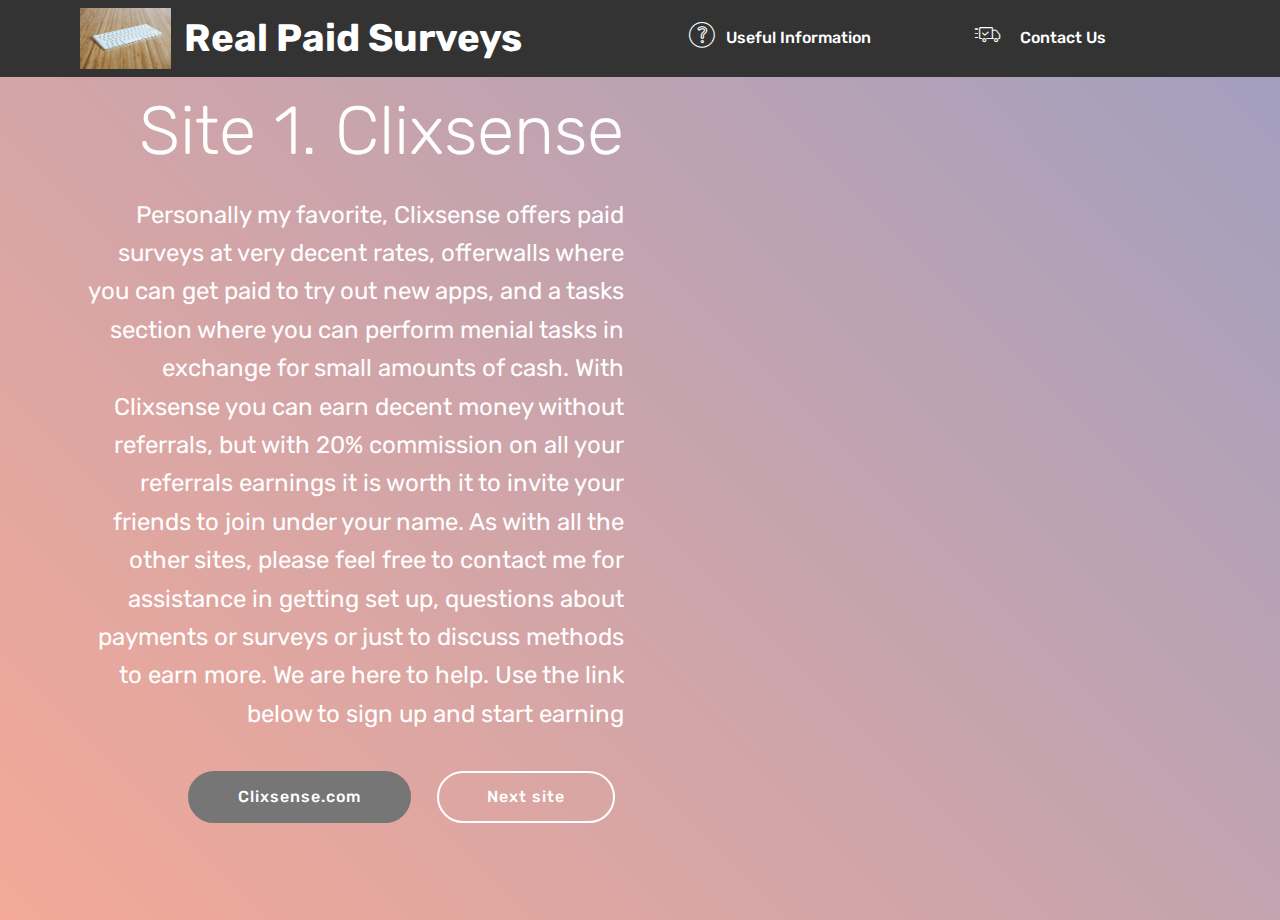
==== commit 17c146ba: "create github pages" ====
--- a/page1.html
+++ b/page1.html
@@ -22,7 +22,7 @@
   
 </head>
 <body>
-<section class="menu cid-qz71hU6ojI" once="menu" id="menu1-3" data-rv-view="100">
+<section class="menu cid-qz71hU6ojI" once="menu" id="menu1-3" data-rv-view="200">
 
     
 
@@ -57,7 +57,7 @@
     </nav>
 </section>
 
-<section class="engine"><a href="https://mobirise.co/f">free bootstrap builder</a></section><section class="header7 cid-qAvU89FDpm" id="header7-4" data-rv-view="102">
+<section class="engine"><a href="https://mobirise.co/f">bootstrap builder</a></section><section class="header7 cid-qAvU89FDpm" id="header7-4" data-rv-view="202">
 
     
 
@@ -69,7 +69,7 @@
             <div class="media-content align-right">
                 <h1 class="mbr-section-title mbr-white pb-3 mbr-fonts-style display-1">Site 1. Clixsense</h1>
                 <div class="mbr-section-text mbr-white pb-3">
-                    <p class="mbr-text mbr-fonts-style display-5">Personally my favorite, Clixsense offers paid surveys at very decent rates, offerwalls where you can get paid to try out new apps, and a tasks section where you can perform menial tasks in exchange for small amounts of cash. With Clixsense you can earn decent money without referrals, but with 20% commission on all your referrals earnings it is worth it to invite your friends to join under your name. As with all the other sites, please feel free to contact me for assistance in getting set up, questions about payments or surveys or just to discuss methods to earn more. We are here to help. Use the link below to sin up and start earning</p>
+                    <p class="mbr-text mbr-fonts-style display-5">Personally my favorite, Clixsense offers paid surveys at very decent rates, offerwalls where you can get paid to try out new apps, and a tasks section where you can perform menial tasks in exchange for small amounts of cash. With Clixsense you can earn decent money without referrals, but with 20% commission on all your referrals earnings it is worth it to invite your friends to join under your name. As with all the other sites, please feel free to contact me for assistance in getting set up, questions about payments or surveys or just to discuss methods to earn more. We are here to help. Use the link below to sign up and start earning</p>
                 </div>
                 <div class="mbr-section-btn"><a class="btn btn-md btn-primary display-4" href="https://www.clixsense.com/?9912622" target="_blank">Clixsense.com</a>
                         <a class="btn btn-md btn-white-outline display-4" href="page2.html">Next site</a></div>
